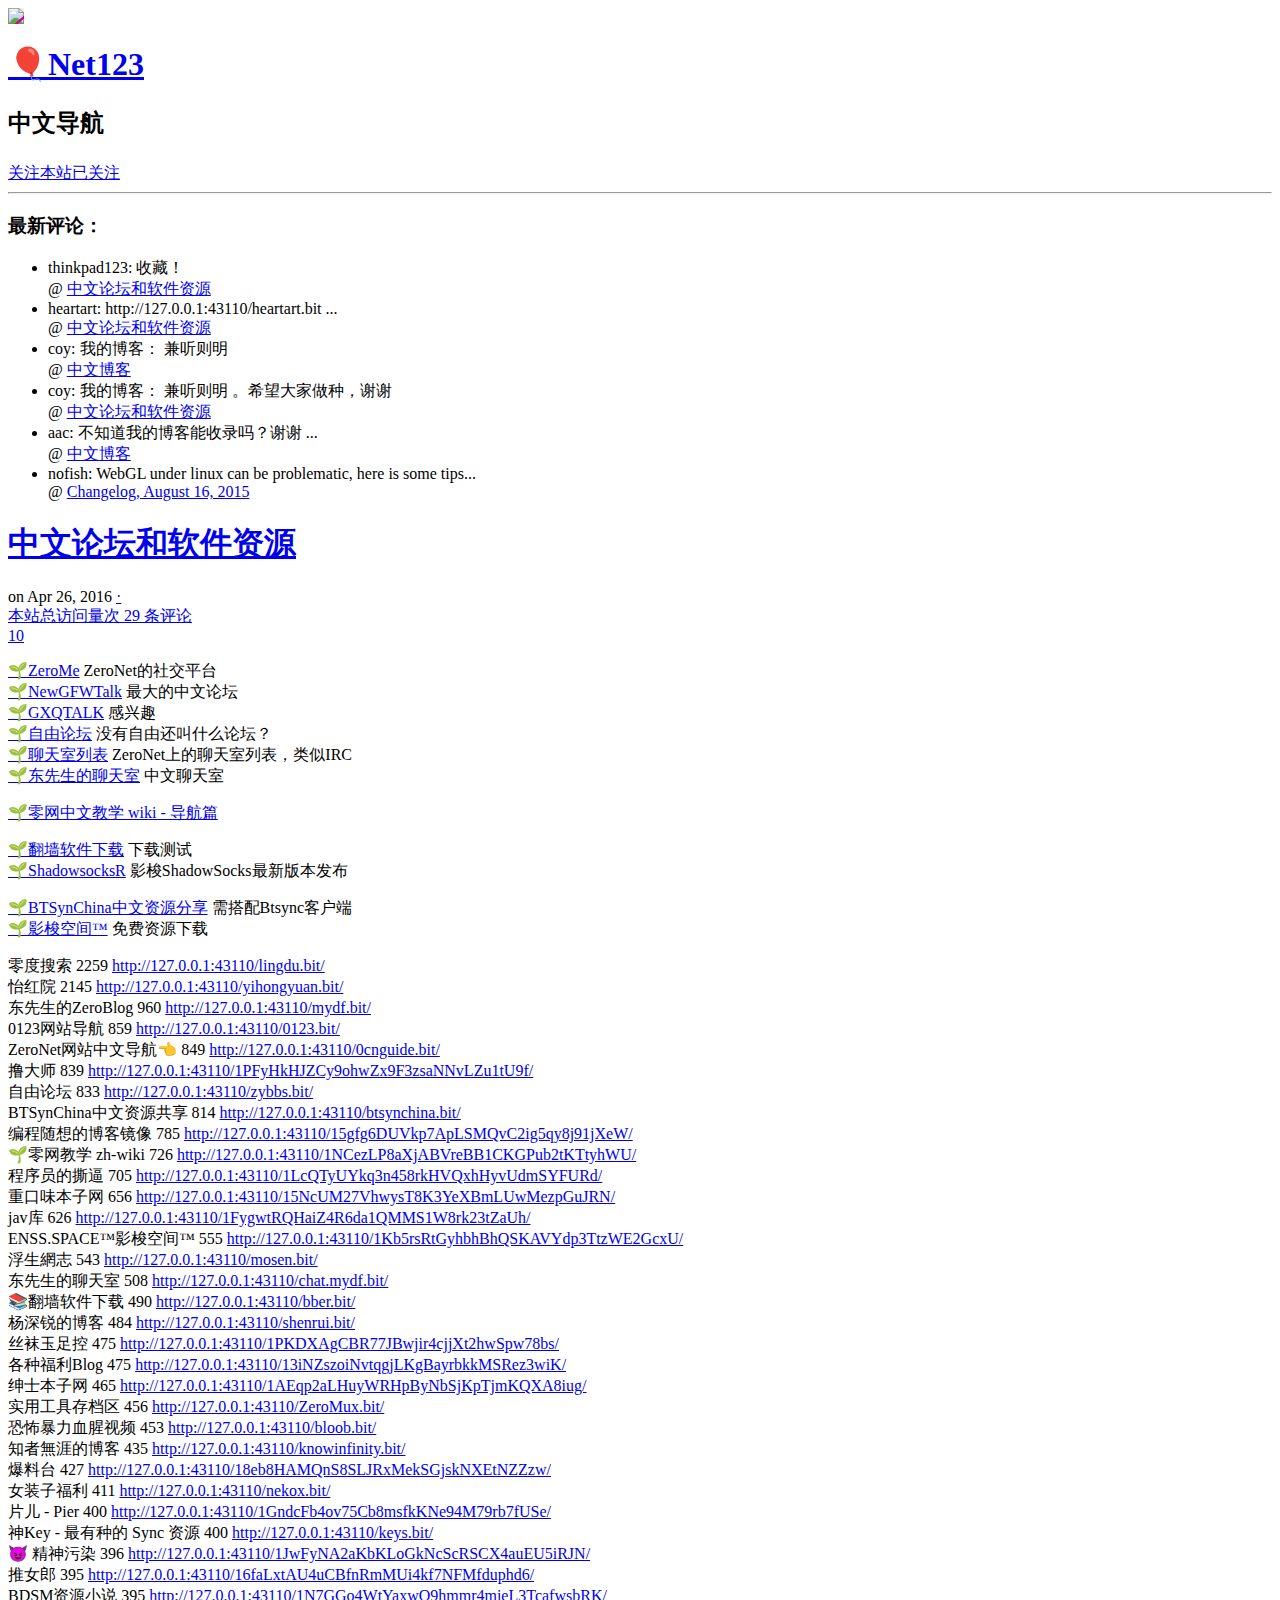
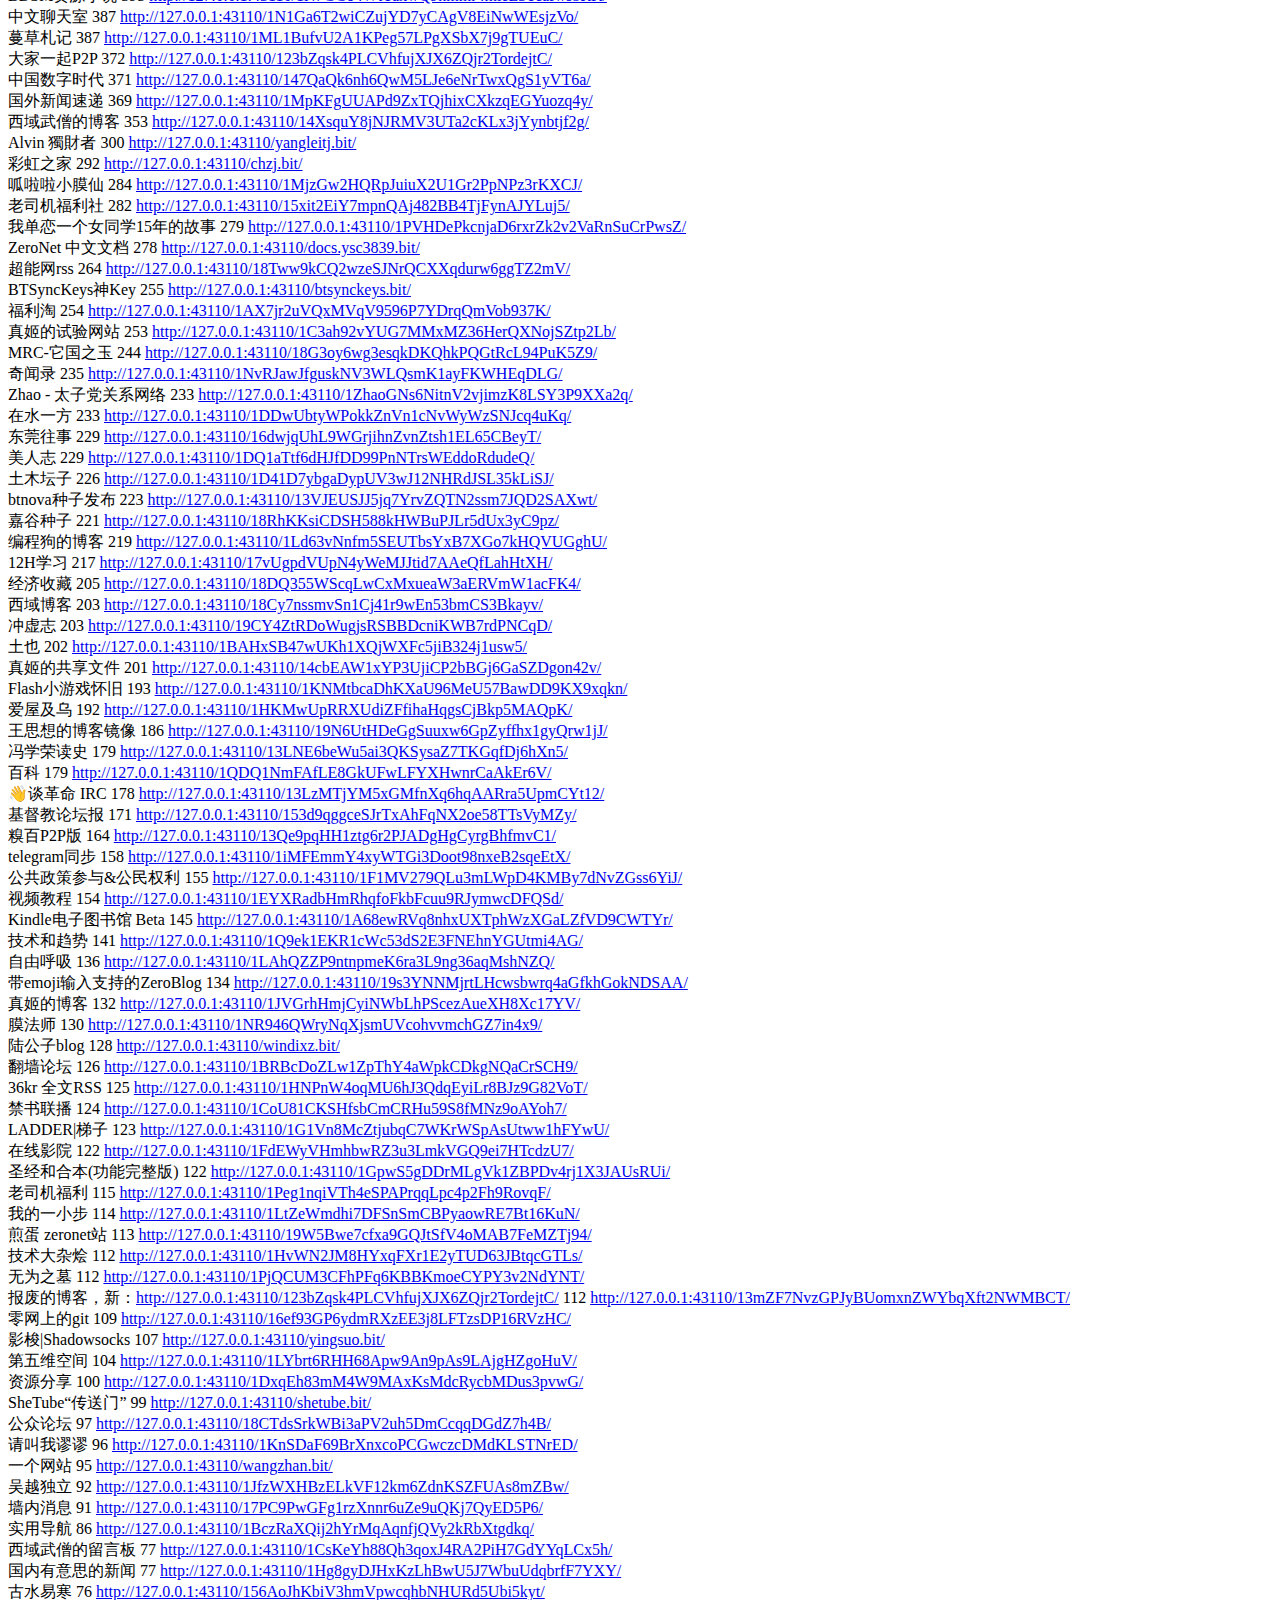
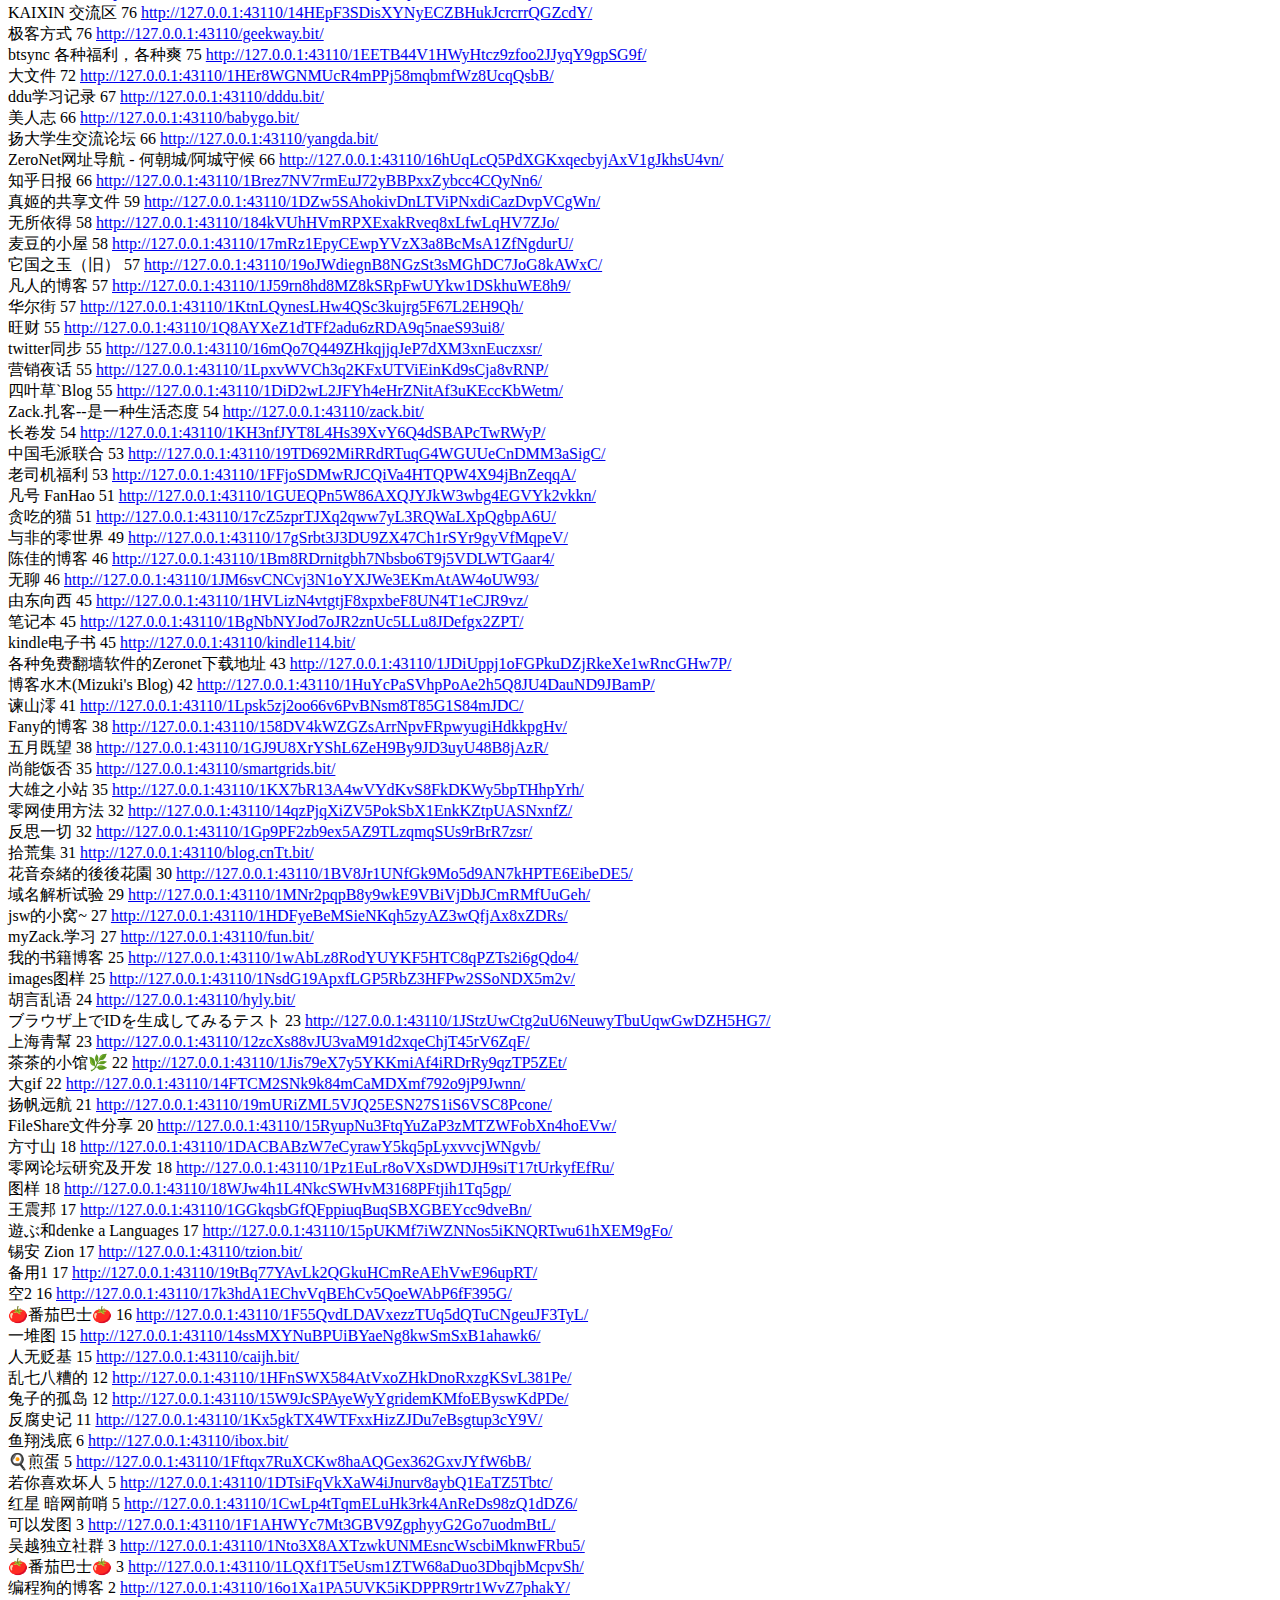
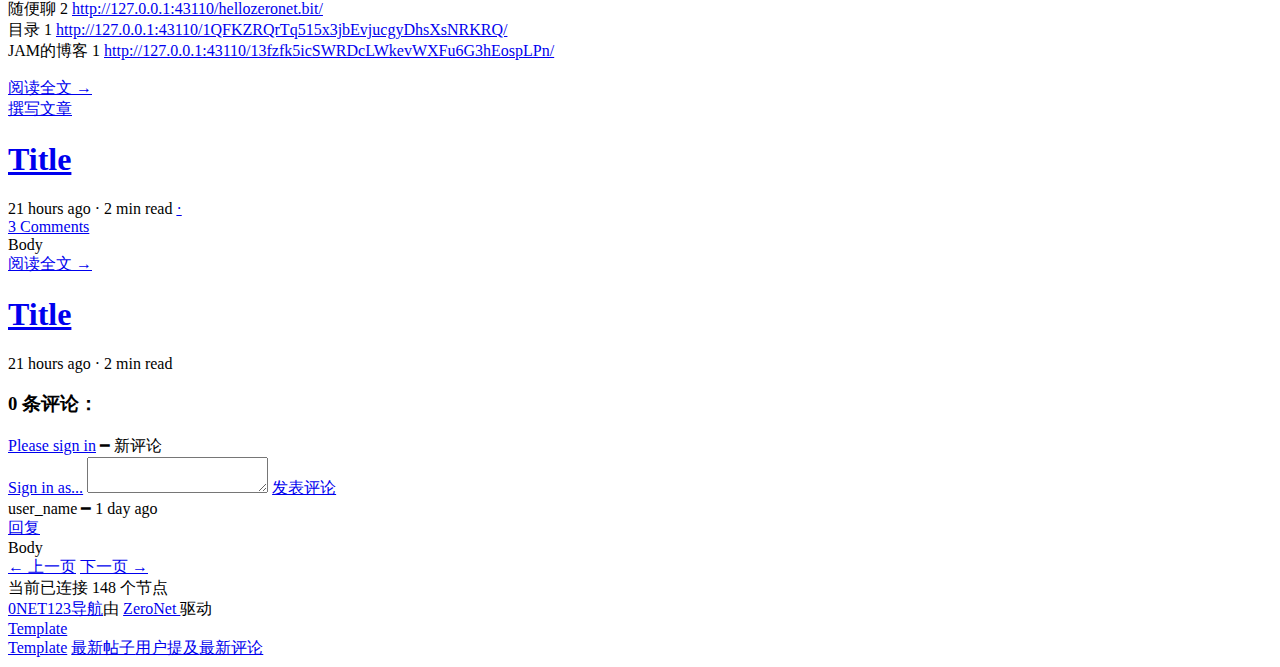
==== index.html @ a06fc895 "Update index.html" ====
<html><head>
 <title>零网导航</title>
 <meta charset="utf-8">
 <meta http-equiv="content-type" content="text/html; charset=utf-8">
 <link rel="stylesheet" href="css/all.css">

 </head>
<body class="page-main loaded">








<!-- left -->
<div class="left" data-object="Site">
 <a href="?Home" class="nolink"><img class="avatar" src="./img/000.jpg"></a>
 <h1><a href="?Home" class="nolink" data-editable="title" data-editable-mode="simple">🎈Net123</a></h1>
 <h2 data-editable="description"><p>中文导航</p>
</h2>
 <a href="#Follow" class="feed-follow" style="display: inline-block;"><span class="text-follow">关注本站</span><span class="text-following">已关注</span><div class="icon-feed"></div></a>
 <hr>



 <div class="links" data-editable="links"><ul>

</ul>
</div>

 <!-- Last comments -->
 <div class="lastcomments" style="display: block;">
  <h3>最新评论：</h3>
  <ul><li class="lastcomment" id="lastcomment_11_1">
    <span class="user_name">thinkpad123:</span>
    <span class="body">   收藏！  </span>
    <div class="details">
     <span class="at">@</span>
     <a class="postlink" href="?Post:2:中文论坛和软件资源#Comments">中文论坛和软件资源</a>
    </div>
   </li><li class="lastcomment" id="lastcomment_8_1">
    <span class="user_name">heartart:</span>
    <span class="body">  http://127.0.0.1:43110/heartart.bit   ...</span>
    <div class="details">
     <span class="at">@</span>
     <a class="postlink" href="?Post:2:中文论坛和软件资源#Comments">中文论坛和软件资源</a>
    </div>
   </li><li class="lastcomment" id="lastcomment_10_2">
    <span class="user_name">coy:</span>
    <span class="body"> 我的博客： 兼听则明   </span>
    <div class="details">
     <span class="at">@</span>
     <a class="postlink" href="?Post:1:中文博客#Comments">中文博客</a>
    </div>
   </li><li class="lastcomment" id="lastcomment_10_1">
    <span class="user_name">coy:</span>
    <span class="body"> 我的博客： 兼听则明 。希望大家做种，谢谢  </span>
    <div class="details">
     <span class="at">@</span>
     <a class="postlink" href="?Post:2:中文论坛和软件资源#Comments">中文论坛和软件资源</a>
    </div>
   </li><li class="lastcomment" id="lastcomment_137_2">
    <span class="user_name">aac:</span>
    <span class="body"> 不知道我的博客能收录吗？谢谢 ...</span>
    <div class="details">
     <span class="at">@</span>
     <a class="postlink" href="?Post:1:中文博客#Comments">中文博客</a>
    </div>
   </li>
   <li class="lastcomment template">
    <span class="user_name">nofish:</span>
    <span class="body">WebGL under linux can be problematic, here is some tips...</span>
    <div class="details">
     <span class="at">@</span>
     <a class="postlink" href="#">Changelog, August 16, 2015</a>
    </div>
   </li>
  </ul>
 </div>
 <!-- EOF Last comments -->



</div>
<!-- EOF left -->


<!-- right -->
<div class="right">


 <!-- Post listing -->
 <div class="posts"><div class="post" data-object="Post:23" data-deletable="True" id="post_2">
   <h1 class="title"><a href="?Post:2:中文论坛和软件资源" data-editable="title" data-editable-mode="simple" class="editable">中文论坛和软件资源</a></h1>
   <div class="details">
    <span class="published" data-editable="date_published" data-editable-mode="timestamp">on Apr 26, 2016</span>
    <a href="?Post:2:中文论坛和软件资源#Comments" class="comments-num" style="display: inline;">· <div class="icon-comment"></div> <span id="busuanzi_container_site_pv">
    本站总访问量<span id="busuanzi_value_site_pv"></span>次
</span> <span class="num"> 29 条评论</span></a>
    <a href="#Like" class="like" title="Like this post" id="post_like_2"><div class="icon-heart"></div><div class="icon-heart icon-heart-anim"></div> <span class="num">10</span></a>
    <!--<a class="score" href="#Upvote">
     <span class="score-inactive"> <span class="icon-up">^</span><span class="score-num">0</span> </span>
     <span class="score-active"> <span class="icon-up">^</span><span class="score-num">1</span> </span>
    </a>-->
   </div>
   <div class="body" data-editable="body">
   <p>
   <a href="/Me.ZeroNetwork.bit/">🌱ZeroMe</a>  ZeroNet的社交平台<br>
   <a href="/NewGFWTalk.bit/">🌱NewGFWTalk</a>    最大的中文论坛<br>
    
   <a href="/1NzWeweqJ32aRVdM5UzFnYCszuvG5xV3vS/">🌱GXQTALK</a>    感兴趣<br>
   <a href="/zybbs.bit/">🌱自由论坛</a>   没有自由还叫什么论坛？<br>
   
   
   <a href="/ZeroChatrooms.bit/">🌱聊天室列表</a>  ZeroNet上的聊天室列表，类似IRC<br><a href="/chat.mydf.bit/">🌱东先生的聊天室</a>   中文聊天室</p>
<p><a href="/1NCezLP8aXjABVreBB1CKGPub2tKTtyhWU/?Page:map5">🌱零网中文教学 wiki - 导航篇</a></p>
<p><a href="/bber.bit/">🌱翻墙软件下载</a>    下载测试<br><a href="/shadowsocksr.bit/">🌱ShadowsocksR</a>  影梭ShadowSocks最新版本发布 </p>
<p><a href="/btsynchina.bit/">🌱BTSynChina中文资源分享</a>  需搭配Btsync客户端<br><a href="/1Kb5rsRtGyhbhBhQSKAVYdp3TtzWE2GcxU/">🌱影梭空间™</a>  免费资源下载</p>
<p>
零度搜索 2259 <a href="/lingdu.bit">http://127.0.0.1:43110/lingdu.bit/</a><br>
怡红院 2145 <a href="/yihongyuan.bit/">http://127.0.0.1:43110/yihongyuan.bit/</a><br>
东先生的ZeroBlog 960 <a href="/mydf.bit/">http://127.0.0.1:43110/mydf.bit/</a><br>
0123网站导航 859 <a href="/0123.bit">http://127.0.0.1:43110/0123.bit/</a><br>
ZeroNet网站中文导航👈 849 <a href="/0cnguide.bit/">http://127.0.0.1:43110/0cnguide.bit/</a><br>
撸大师 839 <a href="/1PFyHkHJZCy9ohwZx9F3zsaNNvLZu1tU9f/">http://127.0.0.1:43110/1PFyHkHJZCy9ohwZx9F3zsaNNvLZu1tU9f/</a><br>
自由论坛 833 <a href="/zybbs.bit/">http://127.0.0.1:43110/zybbs.bit/</a><br>
BTSynChina中文资源共享 814 <a href="/btsynchina.bit/">http://127.0.0.1:43110/btsynchina.bit/</a><br>
编程随想的博客镜像 785 <a href="/15gfg6DUVkp7ApLSMQvC2ig5qy8j91jXeW/">http://127.0.0.1:43110/15gfg6DUVkp7ApLSMQvC2ig5qy8j91jXeW/</a><br>
🌱零网教学 zh-wiki 726 <a href="/1NCezLP8aXjABVreBB1CKGPub2tKTtyhWU/">http://127.0.0.1:43110/1NCezLP8aXjABVreBB1CKGPub2tKTtyhWU/</a><br>程序员的撕逼 705 <a href="/1LcQTyUYkq3n458rkHVQxhHyvUdmSYFURd/">http://127.0.0.1:43110/1LcQTyUYkq3n458rkHVQxhHyvUdmSYFURd/</a><br>重口味本子网 656 <a href="/15NcUM27VhwysT8K3YeXBmLUwMezpGuJRN/">http://127.0.0.1:43110/15NcUM27VhwysT8K3YeXBmLUwMezpGuJRN/</a><br>jav库 626 <a href="/1FygwtRQHaiZ4R6da1QMMS1W8rk23tZaUh/">http://127.0.0.1:43110/1FygwtRQHaiZ4R6da1QMMS1W8rk23tZaUh/</a><br>ENSS.SPACE™影梭空间™ 555 <a href="/1Kb5rsRtGyhbhBhQSKAVYdp3TtzWE2GcxU/">http://127.0.0.1:43110/1Kb5rsRtGyhbhBhQSKAVYdp3TtzWE2GcxU/</a><br>浮生網志 543 <a href="/mosen.bit/">http://127.0.0.1:43110/mosen.bit/</a><br>东先生的聊天室 508 <a href="/chat.mydf.bit/">http://127.0.0.1:43110/chat.mydf.bit/</a><br>📚翻墙软件下载 490 <a href="/bber.bit/">http://127.0.0.1:43110/bber.bit/</a><br>杨深锐的博客 484 <a href="/shenrui.bit/">http://127.0.0.1:43110/shenrui.bit/</a><br>丝袜玉足控 475 <a href="/1PKDXAgCBR77JBwjir4cjjXt2hwSpw78bs/">http://127.0.0.1:43110/1PKDXAgCBR77JBwjir4cjjXt2hwSpw78bs/</a><br>各种福利Blog 475 <a href="/13iNZszoiNvtqgjLKgBayrbkkMSRez3wiK/">http://127.0.0.1:43110/13iNZszoiNvtqgjLKgBayrbkkMSRez3wiK/</a><br>绅士本子网 465 <a href="/1AEqp2aLHuyWRHpByNbSjKpTjmKQXA8iug/">http://127.0.0.1:43110/1AEqp2aLHuyWRHpByNbSjKpTjmKQXA8iug/</a><br>实用工具存档区 456 <a href="/ZeroMux.bit/">http://127.0.0.1:43110/ZeroMux.bit/</a><br>恐怖暴力血腥视频 453 <a href="/bloob.bit/">http://127.0.0.1:43110/bloob.bit/</a><br>知者無涯的博客 435 <a href="/knowinfinity.bit/">http://127.0.0.1:43110/knowinfinity.bit/</a><br>爆料台 427 <a href="/18eb8HAMQnS8SLJRxMekSGjskNXEtNZZzw/">http://127.0.0.1:43110/18eb8HAMQnS8SLJRxMekSGjskNXEtNZZzw/</a><br>女装子福利 411 <a href="/nekox.bit/">http://127.0.0.1:43110/nekox.bit/</a><br>片儿 - Pier 400 <a href="/1GndcFb4ov75Cb8msfkKNe94M79rb7fUSe/">http://127.0.0.1:43110/1GndcFb4ov75Cb8msfkKNe94M79rb7fUSe/</a><br>神Key - 最有种的 Sync 资源 400 <a href="/keys.bit/">http://127.0.0.1:43110/keys.bit/</a><br>😈 精神污染 396 <a href="/1JwFyNA2aKbKLoGkNcScRSCX4auEU5iRJN/">http://127.0.0.1:43110/1JwFyNA2aKbKLoGkNcScRSCX4auEU5iRJN/</a><br>推女郎 395 <a href="/16faLxtAU4uCBfnRmMUi4kf7NFMfduphd6/">http://127.0.0.1:43110/16faLxtAU4uCBfnRmMUi4kf7NFMfduphd6/</a><br>BDSM资源小说 395 <a href="/1N7GGo4WtYaxwQ9hmmr4mieL3TcafwsbRK/">http://127.0.0.1:43110/1N7GGo4WtYaxwQ9hmmr4mieL3TcafwsbRK/</a><br>中文聊天室 387 <a href="/1N1Ga6T2wiCZujYD7yCAgV8EiNwWEsjzVo/">http://127.0.0.1:43110/1N1Ga6T2wiCZujYD7yCAgV8EiNwWEsjzVo/</a><br>蔓草札记 387 <a href="/1ML1BufvU2A1KPeg57LPgXSbX7j9gTUEuC/">http://127.0.0.1:43110/1ML1BufvU2A1KPeg57LPgXSbX7j9gTUEuC/</a><br>大家一起P2P 372 <a href="/123bZqsk4PLCVhfujXJX6ZQjr2TordejtC/">http://127.0.0.1:43110/123bZqsk4PLCVhfujXJX6ZQjr2TordejtC/</a><br>中国数字时代 371 <a href="/147QaQk6nh6QwM5LJe6eNrTwxQgS1yVT6a/">http://127.0.0.1:43110/147QaQk6nh6QwM5LJe6eNrTwxQgS1yVT6a/</a><br>国外新闻速递 369 <a href="/1MpKFgUUAPd9ZxTQjhixCXkzqEGYuozq4y/">http://127.0.0.1:43110/1MpKFgUUAPd9ZxTQjhixCXkzqEGYuozq4y/</a><br>西域武僧的博客 353 <a href="/14XsquY8jNJRMV3UTa2cKLx3jYynbtjf2g/">http://127.0.0.1:43110/14XsquY8jNJRMV3UTa2cKLx3jYynbtjf2g/</a><br>Alvin 獨財者 300 <a href="/yangleitj.bit/">http://127.0.0.1:43110/yangleitj.bit/</a><br>彩虹之家 292 <a href="/chzj.bit/">http://127.0.0.1:43110/chzj.bit/</a><br>呱啦啦小膜仙 284 <a href="/1MjzGw2HQRpJuiuX2U1Gr2PpNPz3rKXCJ/">http://127.0.0.1:43110/1MjzGw2HQRpJuiuX2U1Gr2PpNPz3rKXCJ/</a><br>老司机福利社 282 <a href="/15xit2EiY7mpnQAj482BB4TjFynAJYLuj5/">http://127.0.0.1:43110/15xit2EiY7mpnQAj482BB4TjFynAJYLuj5/</a><br>我单恋一个女同学15年的故事 279 <a href="/1PVHDePkcnjaD6rxrZk2v2VaRnSuCrPwsZ/">http://127.0.0.1:43110/1PVHDePkcnjaD6rxrZk2v2VaRnSuCrPwsZ/</a><br>ZeroNet 中文文档 278 <a href="/docs.ysc3839.bit/">http://127.0.0.1:43110/docs.ysc3839.bit/</a><br>超能网rss 264 <a href="/18Tww9kCQ2wzeSJNrQCXXqdurw6ggTZ2mV/">http://127.0.0.1:43110/18Tww9kCQ2wzeSJNrQCXXqdurw6ggTZ2mV/</a><br>BTSyncKeys神Key 255 <a href="/btsynckeys.bit/">http://127.0.0.1:43110/btsynckeys.bit/</a><br>福利淘 254 <a href="/1AX7jr2uVQxMVqV9596P7YDrqQmVob937K/">http://127.0.0.1:43110/1AX7jr2uVQxMVqV9596P7YDrqQmVob937K/</a><br>真姬的试验网站 253 <a href="/1C3ah92vYUG7MMxMZ36HerQXNojSZtp2Lb/">http://127.0.0.1:43110/1C3ah92vYUG7MMxMZ36HerQXNojSZtp2Lb/</a><br>MRC-它国之玉 244 <a href="/18G3oy6wg3esqkDKQhkPQGtRcL94PuK5Z9/">http://127.0.0.1:43110/18G3oy6wg3esqkDKQhkPQGtRcL94PuK5Z9/</a><br>奇闻录 235 <a href="/1NvRJawJfguskNV3WLQsmK1ayFKWHEqDLG/">http://127.0.0.1:43110/1NvRJawJfguskNV3WLQsmK1ayFKWHEqDLG/</a><br>Zhao - 太子党关系网络 233 <a href="/1ZhaoGNs6NitnV2vjimzK8LSY3P9XXa2q/">http://127.0.0.1:43110/1ZhaoGNs6NitnV2vjimzK8LSY3P9XXa2q/</a><br>在水一方 233 <a href="/1DDwUbtyWPokkZnVn1cNvWyWzSNJcq4uKq/">http://127.0.0.1:43110/1DDwUbtyWPokkZnVn1cNvWyWzSNJcq4uKq/</a><br>东莞往事 229 <a href="/16dwjqUhL9WGrjihnZvnZtsh1EL65CBeyT/">http://127.0.0.1:43110/16dwjqUhL9WGrjihnZvnZtsh1EL65CBeyT/</a><br>美人志 229 <a href="/1DQ1aTtf6dHJfDD99PnNTrsWEddoRdudeQ/">http://127.0.0.1:43110/1DQ1aTtf6dHJfDD99PnNTrsWEddoRdudeQ/</a><br>土木坛子 226 <a href="/1D41D7ybgaDypUV3wJ12NHRdJSL35kLiSJ/">http://127.0.0.1:43110/1D41D7ybgaDypUV3wJ12NHRdJSL35kLiSJ/</a><br>btnova种子发布 223 <a href="/13VJEUSJJ5jq7YrvZQTN2ssm7JQD2SAXwt/">http://127.0.0.1:43110/13VJEUSJJ5jq7YrvZQTN2ssm7JQD2SAXwt/</a><br>嘉谷种子 221 <a href="/18RhKKsiCDSH588kHWBuPJLr5dUx3yC9pz/">http://127.0.0.1:43110/18RhKKsiCDSH588kHWBuPJLr5dUx3yC9pz/</a><br>编程狗的博客 219 <a href="/1Ld63vNnfm5SEUTbsYxB7XGo7kHQVUGghU/">http://127.0.0.1:43110/1Ld63vNnfm5SEUTbsYxB7XGo7kHQVUGghU/</a><br>12H学习 217 <a href="/17vUgpdVUpN4yWeMJJtid7AAeQfLahHtXH/">http://127.0.0.1:43110/17vUgpdVUpN4yWeMJJtid7AAeQfLahHtXH/</a><br>经济收藏 205 <a href="/18DQ355WScqLwCxMxueaW3aERVmW1acFK4/">http://127.0.0.1:43110/18DQ355WScqLwCxMxueaW3aERVmW1acFK4/</a><br>西域博客 203 <a href="/18Cy7nssmvSn1Cj41r9wEn53bmCS3Bkayv/">http://127.0.0.1:43110/18Cy7nssmvSn1Cj41r9wEn53bmCS3Bkayv/</a><br>冲虚志 203 <a href="/19CY4ZtRDoWugjsRSBBDcniKWB7rdPNCqD/">http://127.0.0.1:43110/19CY4ZtRDoWugjsRSBBDcniKWB7rdPNCqD/</a><br>土也 202 <a href="/1BAHxSB47wUKh1XQjWXFc5jiB324j1usw5/">http://127.0.0.1:43110/1BAHxSB47wUKh1XQjWXFc5jiB324j1usw5/</a><br>真姬的共享文件 201 <a href="/14cbEAW1xYP3UjiCP2bBGj6GaSZDgon42v/">http://127.0.0.1:43110/14cbEAW1xYP3UjiCP2bBGj6GaSZDgon42v/</a><br>Flash小游戏怀旧 193 <a href="/1KNMtbcaDhKXaU96MeU57BawDD9KX9xqkn/">http://127.0.0.1:43110/1KNMtbcaDhKXaU96MeU57BawDD9KX9xqkn/</a><br>爱屋及乌 192 <a href="/1HKMwUpRRXUdiZFfihaHqgsCjBkp5MAQpK/">http://127.0.0.1:43110/1HKMwUpRRXUdiZFfihaHqgsCjBkp5MAQpK/</a><br>王思想的博客镜像 186 <a href="/19N6UtHDeGgSuuxw6GpZyffhx1gyQrw1jJ/">http://127.0.0.1:43110/19N6UtHDeGgSuuxw6GpZyffhx1gyQrw1jJ/</a><br>冯学荣读史 179 <a href="/13LNE6beWu5ai3QKSysaZ7TKGqfDj6hXn5/">http://127.0.0.1:43110/13LNE6beWu5ai3QKSysaZ7TKGqfDj6hXn5/</a><br>百科 179 <a href="/1QDQ1NmFAfLE8GkUFwLFYXHwnrCaAkEr6V/">http://127.0.0.1:43110/1QDQ1NmFAfLE8GkUFwLFYXHwnrCaAkEr6V/</a><br>👋谈革命 IRC 178 <a href="/13LzMTjYM5xGMfnXq6hqAARra5UpmCYt12/">http://127.0.0.1:43110/13LzMTjYM5xGMfnXq6hqAARra5UpmCYt12/</a><br>基督教论坛报 171 <a href="/153d9qggceSJrTxAhFqNX2oe58TTsVyMZy/">http://127.0.0.1:43110/153d9qggceSJrTxAhFqNX2oe58TTsVyMZy/</a><br>糗百P2P版 164 <a href="/13Qe9pqHH1ztg6r2PJADgHgCyrgBhfmvC1/">http://127.0.0.1:43110/13Qe9pqHH1ztg6r2PJADgHgCyrgBhfmvC1/</a><br>telegram同步 158 <a href="/1iMFEmmY4xyWTGi3Doot98nxeB2sqeEtX/">http://127.0.0.1:43110/1iMFEmmY4xyWTGi3Doot98nxeB2sqeEtX/</a><br>公共政策参与&amp;公民权利 155 <a href="/1F1MV279QLu3mLWpD4KMBy7dNvZGss6YiJ/">http://127.0.0.1:43110/1F1MV279QLu3mLWpD4KMBy7dNvZGss6YiJ/</a><br>视频教程 154 <a href="/1EYXRadbHmRhqfoFkbFcuu9RJymwcDFQSd/">http://127.0.0.1:43110/1EYXRadbHmRhqfoFkbFcuu9RJymwcDFQSd/</a><br>Kindle电子图书馆 Beta 145 <a href="/1A68ewRVq8nhxUXTphWzXGaLZfVD9CWTYr/">http://127.0.0.1:43110/1A68ewRVq8nhxUXTphWzXGaLZfVD9CWTYr/</a><br>技术和趋势 141 <a href="/1Q9ek1EKR1cWc53dS2E3FNEhnYGUtmi4AG/">http://127.0.0.1:43110/1Q9ek1EKR1cWc53dS2E3FNEhnYGUtmi4AG/</a><br>自由呼吸 136 <a href="/1LAhQZZP9ntnpmeK6ra3L9ng36aqMshNZQ/">http://127.0.0.1:43110/1LAhQZZP9ntnpmeK6ra3L9ng36aqMshNZQ/</a><br>带emoji输入支持的ZeroBlog 134 <a href="/19s3YNNMjrtLHcwsbwrq4aGfkhGokNDSAA/">http://127.0.0.1:43110/19s3YNNMjrtLHcwsbwrq4aGfkhGokNDSAA/</a><br>真姬的博客 132 <a href="/1JVGrhHmjCyiNWbLhPScezAueXH8Xc17YV/">http://127.0.0.1:43110/1JVGrhHmjCyiNWbLhPScezAueXH8Xc17YV/</a><br>膜法师 130 <a href="/1NR946QWryNqXjsmUVcohvvmchGZ7in4x9/">http://127.0.0.1:43110/1NR946QWryNqXjsmUVcohvvmchGZ7in4x9/</a><br>陆公子blog 128 <a href="/windixz.bit/">http://127.0.0.1:43110/windixz.bit/</a><br>翻墙论坛 126 <a href="/1BRBcDoZLw1ZpThY4aWpkCDkgNQaCrSCH9/">http://127.0.0.1:43110/1BRBcDoZLw1ZpThY4aWpkCDkgNQaCrSCH9/</a><br>36kr  全文RSS 125 <a href="/1HNPnW4oqMU6hJ3QdqEyiLr8BJz9G82VoT/">http://127.0.0.1:43110/1HNPnW4oqMU6hJ3QdqEyiLr8BJz9G82VoT/</a><br>禁书联播 124 <a href="/1CoU81CKSHfsbCmCRHu59S8fMNz9oAYoh7/">http://127.0.0.1:43110/1CoU81CKSHfsbCmCRHu59S8fMNz9oAYoh7/</a><br>LADDER|梯子 123 <a href="/1G1Vn8McZtjubqC7WKrWSpAsUtww1hFYwU/">http://127.0.0.1:43110/1G1Vn8McZtjubqC7WKrWSpAsUtww1hFYwU/</a><br>在线影院 122 <a href="/1FdEWyVHmhbwRZ3u3LmkVGQ9ei7HTcdzU7/">http://127.0.0.1:43110/1FdEWyVHmhbwRZ3u3LmkVGQ9ei7HTcdzU7/</a><br>圣经和合本(功能完整版) 122 <a href="/1GpwS5gDDrMLgVk1ZBPDv4rj1X3JAUsRUi/">http://127.0.0.1:43110/1GpwS5gDDrMLgVk1ZBPDv4rj1X3JAUsRUi/</a><br>老司机福利 115 <a href="/1Peg1nqiVTh4eSPAPrqqLpc4p2Fh9RovqF/">http://127.0.0.1:43110/1Peg1nqiVTh4eSPAPrqqLpc4p2Fh9RovqF/</a><br>我的一小步 114 <a href="/1LtZeWmdhi7DFSnSmCBPyaowRE7Bt16KuN/">http://127.0.0.1:43110/1LtZeWmdhi7DFSnSmCBPyaowRE7Bt16KuN/</a><br>煎蛋 zeronet站 113 <a href="/19W5Bwe7cfxa9GQJtSfV4oMAB7FeMZTj94/">http://127.0.0.1:43110/19W5Bwe7cfxa9GQJtSfV4oMAB7FeMZTj94/</a><br>技术大杂烩 112 <a href="/1HvWN2JM8HYxqFXr1E2yTUD63JBtqcGTLs/">http://127.0.0.1:43110/1HvWN2JM8HYxqFXr1E2yTUD63JBtqcGTLs/</a><br>无为之墓 112 <a href="/1PjQCUM3CFhPFq6KBBKmoeCYPY3v2NdYNT/">http://127.0.0.1:43110/1PjQCUM3CFhPFq6KBBKmoeCYPY3v2NdYNT/</a><br>报废的博客，新：<a href="/123bZqsk4PLCVhfujXJX6ZQjr2TordejtC/">http://127.0.0.1:43110/123bZqsk4PLCVhfujXJX6ZQjr2TordejtC/</a> 112 <a href="/13mZF7NvzGPJyBUomxnZWYbqXft2NWMBCT/">http://127.0.0.1:43110/13mZF7NvzGPJyBUomxnZWYbqXft2NWMBCT/</a><br>零网上的git 109 <a href="/16ef93GP6ydmRXzEE3j8LFTzsDP16RVzHC/">http://127.0.0.1:43110/16ef93GP6ydmRXzEE3j8LFTzsDP16RVzHC/</a><br>影梭|Shadowsocks 107 <a href="/yingsuo.bit/">http://127.0.0.1:43110/yingsuo.bit/</a><br>第五维空间 104 <a href="/1LYbrt6RHH68Apw9An9pAs9LAjgHZgoHuV/">http://127.0.0.1:43110/1LYbrt6RHH68Apw9An9pAs9LAjgHZgoHuV/</a><br>资源分享 100 <a href="/1DxqEh83mM4W9MAxKsMdcRycbMDus3pvwG/">http://127.0.0.1:43110/1DxqEh83mM4W9MAxKsMdcRycbMDus3pvwG/</a><br>SheTube“传送门” 99 <a href="/shetube.bit/">http://127.0.0.1:43110/shetube.bit/</a><br>公众论坛 97 <a href="/18CTdsSrkWBi3aPV2uh5DmCcqqDGdZ7h4B/">http://127.0.0.1:43110/18CTdsSrkWBi3aPV2uh5DmCcqqDGdZ7h4B/</a><br>请叫我谬谬 96 <a href="/1KnSDaF69BrXnxcoPCGwczcDMdKLSTNrED/">http://127.0.0.1:43110/1KnSDaF69BrXnxcoPCGwczcDMdKLSTNrED/</a><br>一个网站 95 <a href="/wangzhan.bit/">http://127.0.0.1:43110/wangzhan.bit/</a><br>吴越独立 92 <a href="/1JfzWXHBzELkVF12km6ZdnKSZFUAs8mZBw/">http://127.0.0.1:43110/1JfzWXHBzELkVF12km6ZdnKSZFUAs8mZBw/</a><br>墙内消息 91 <a href="/17PC9PwGFg1rzXnnr6uZe9uQKj7QyED5P6/">http://127.0.0.1:43110/17PC9PwGFg1rzXnnr6uZe9uQKj7QyED5P6/</a><br>实用导航 86 <a href="/1BczRaXQij2hYrMqAqnfjQVy2kRbXtgdkq/">http://127.0.0.1:43110/1BczRaXQij2hYrMqAqnfjQVy2kRbXtgdkq/</a><br>西域武僧的留言板 77 <a href="/1CsKeYh88Qh3qoxJ4RA2PiH7GdYYqLCx5h/">http://127.0.0.1:43110/1CsKeYh88Qh3qoxJ4RA2PiH7GdYYqLCx5h/</a><br>国内有意思的新闻 77 <a href="/1Hg8gyDJHxKzLhBwU5J7WbuUdqbrfF7YXY/">http://127.0.0.1:43110/1Hg8gyDJHxKzLhBwU5J7WbuUdqbrfF7YXY/</a><br>古水易寒 76 <a href="/156AoJhKbiV3hmVpwcqhbNHURd5Ubi5kyt/">http://127.0.0.1:43110/156AoJhKbiV3hmVpwcqhbNHURd5Ubi5kyt/</a><br>KAIXIN 交流区 76 <a href="/14HEpF3SDisXYNyECZBHukJcrcrrQGZcdY/">http://127.0.0.1:43110/14HEpF3SDisXYNyECZBHukJcrcrrQGZcdY/</a><br>极客方式 76 <a href="/geekway.bit/">http://127.0.0.1:43110/geekway.bit/</a><br>btsync 各种福利，各种爽 75 <a href="/1EETB44V1HWyHtcz9zfoo2JJyqY9gpSG9f/">http://127.0.0.1:43110/1EETB44V1HWyHtcz9zfoo2JJyqY9gpSG9f/</a><br>大文件 72 <a href="/1HEr8WGNMUcR4mPPj58mqbmfWz8UcqQsbB/">http://127.0.0.1:43110/1HEr8WGNMUcR4mPPj58mqbmfWz8UcqQsbB/</a><br>ddu学习记录 67 <a href="/dddu.bit/">http://127.0.0.1:43110/dddu.bit/</a><br>美人志 66 <a href="/babygo.bit/">http://127.0.0.1:43110/babygo.bit/</a><br>扬大学生交流论坛 66 <a href="/yangda.bit/">http://127.0.0.1:43110/yangda.bit/</a><br>ZeroNet网址导航 - 何朝城/阿城守候 66 <a href="/16hUqLcQ5PdXGKxqecbyjAxV1gJkhsU4vn/">http://127.0.0.1:43110/16hUqLcQ5PdXGKxqecbyjAxV1gJkhsU4vn/</a><br>知乎日报 66 <a href="/1Brez7NV7rmEuJ72yBBPxxZybcc4CQyNn6/">http://127.0.0.1:43110/1Brez7NV7rmEuJ72yBBPxxZybcc4CQyNn6/</a><br>真姬的共享文件 59 <a href="/1DZw5SAhokivDnLTViPNxdiCazDvpVCgWn/">http://127.0.0.1:43110/1DZw5SAhokivDnLTViPNxdiCazDvpVCgWn/</a><br>无所依得 58 <a href="/184kVUhHVmRPXExakRveq8xLfwLqHV7ZJo/">http://127.0.0.1:43110/184kVUhHVmRPXExakRveq8xLfwLqHV7ZJo/</a><br>麦豆的小屋 58 <a href="/17mRz1EpyCEwpYVzX3a8BcMsA1ZfNgdurU/">http://127.0.0.1:43110/17mRz1EpyCEwpYVzX3a8BcMsA1ZfNgdurU/</a><br>它国之玉（旧） 57 <a href="/19oJWdiegnB8NGzSt3sMGhDC7JoG8kAWxC/">http://127.0.0.1:43110/19oJWdiegnB8NGzSt3sMGhDC7JoG8kAWxC/</a><br>凡人的博客 57 <a href="/1J59rn8hd8MZ8kSRpFwUYkw1DSkhuWE8h9/">http://127.0.0.1:43110/1J59rn8hd8MZ8kSRpFwUYkw1DSkhuWE8h9/</a><br>华尔街 57 <a href="/1KtnLQynesLHw4QSc3kujrg5F67L2EH9Qh/">http://127.0.0.1:43110/1KtnLQynesLHw4QSc3kujrg5F67L2EH9Qh/</a><br>旺财 55 <a href="/1Q8AYXeZ1dTFf2adu6zRDA9q5naeS93ui8/">http://127.0.0.1:43110/1Q8AYXeZ1dTFf2adu6zRDA9q5naeS93ui8/</a><br>twitter同步 55 <a href="/16mQo7Q449ZHkqjjqJeP7dXM3xnEuczxsr/">http://127.0.0.1:43110/16mQo7Q449ZHkqjjqJeP7dXM3xnEuczxsr/</a><br>营销夜话 55 <a href="/1LpxvWVCh3q2KFxUTViEinKd9sCja8vRNP/">http://127.0.0.1:43110/1LpxvWVCh3q2KFxUTViEinKd9sCja8vRNP/</a><br>四叶草`Blog 55 <a href="/1DiD2wL2JFYh4eHrZNitAf3uKEccKbWetm/">http://127.0.0.1:43110/1DiD2wL2JFYh4eHrZNitAf3uKEccKbWetm/</a><br>Zack.扎客--是一种生活态度 54 <a href="/zack.bit/">http://127.0.0.1:43110/zack.bit/</a><br>长卷发 54 <a href="/1KH3nfJYT8L4Hs39XvY6Q4dSBAPcTwRWyP/">http://127.0.0.1:43110/1KH3nfJYT8L4Hs39XvY6Q4dSBAPcTwRWyP/</a><br>中国毛派联合 53 <a href="/19TD692MiRRdRTuqG4WGUUeCnDMM3aSigC/">http://127.0.0.1:43110/19TD692MiRRdRTuqG4WGUUeCnDMM3aSigC/</a><br>老司机福利 53 <a href="/1FFjoSDMwRJCQiVa4HTQPW4X94jBnZeqqA/">http://127.0.0.1:43110/1FFjoSDMwRJCQiVa4HTQPW4X94jBnZeqqA/</a><br>凡号 FanHao 51 <a href="/1GUEQPn5W86AXQJYJkW3wbg4EGVYk2vkkn/">http://127.0.0.1:43110/1GUEQPn5W86AXQJYJkW3wbg4EGVYk2vkkn/</a><br>贪吃的猫 51 <a href="/17cZ5zprTJXq2qww7yL3RQWaLXpQgbpA6U/">http://127.0.0.1:43110/17cZ5zprTJXq2qww7yL3RQWaLXpQgbpA6U/</a><br>与非的零世界 49 <a href="/17gSrbt3J3DU9ZX47Ch1rSYr9gyVfMqpeV/">http://127.0.0.1:43110/17gSrbt3J3DU9ZX47Ch1rSYr9gyVfMqpeV/</a><br>陈佳的博客 46 <a href="/1Bm8RDrnitgbh7Nbsbo6T9j5VDLWTGaar4/">http://127.0.0.1:43110/1Bm8RDrnitgbh7Nbsbo6T9j5VDLWTGaar4/</a><br>无聊 46 <a href="/1JM6svCNCvj3N1oYXJWe3EKmAtAW4oUW93/">http://127.0.0.1:43110/1JM6svCNCvj3N1oYXJWe3EKmAtAW4oUW93/</a><br>由东向西 45 <a href="/1HVLizN4vtgtjF8xpxbeF8UN4T1eCJR9vz/">http://127.0.0.1:43110/1HVLizN4vtgtjF8xpxbeF8UN4T1eCJR9vz/</a><br>笔记本 45 <a href="/1BgNbNYJod7oJR2znUc5LLu8JDefgx2ZPT/">http://127.0.0.1:43110/1BgNbNYJod7oJR2znUc5LLu8JDefgx2ZPT/</a><br>kindle电子书 45 <a href="/kindle114.bit/">http://127.0.0.1:43110/kindle114.bit/</a><br>各种免费翻墙软件的Zeronet下载地址 43 <a href="/1JDiUppj1oFGPkuDZjRkeXe1wRncGHw7P/">http://127.0.0.1:43110/1JDiUppj1oFGPkuDZjRkeXe1wRncGHw7P/</a><br>博客水木(Mizuki's Blog) 42 <a href="/1HuYcPaSVhpPoAe2h5Q8JU4DauND9JBamP/">http://127.0.0.1:43110/1HuYcPaSVhpPoAe2h5Q8JU4DauND9JBamP/</a><br>谏山澪 41 <a href="/1Lpsk5zj2oo66v6PvBNsm8T85G1S84mJDC/">http://127.0.0.1:43110/1Lpsk5zj2oo66v6PvBNsm8T85G1S84mJDC/</a><br>Fany的博客 38 <a href="/158DV4kWZGZsArrNpvFRpwyugiHdkkpgHv/">http://127.0.0.1:43110/158DV4kWZGZsArrNpvFRpwyugiHdkkpgHv/</a><br>五月既望 38 <a href="/1GJ9U8XrYShL6ZeH9By9JD3uyU48B8jAzR/">http://127.0.0.1:43110/1GJ9U8XrYShL6ZeH9By9JD3uyU48B8jAzR/</a><br>尚能饭否 35 <a href="/smartgrids.bit/">http://127.0.0.1:43110/smartgrids.bit/</a><br>大雄之小站 35 <a href="/1KX7bR13A4wVYdKvS8FkDKWy5bpTHhpYrh/">http://127.0.0.1:43110/1KX7bR13A4wVYdKvS8FkDKWy5bpTHhpYrh/</a><br>零网使用方法 32 <a href="/14qzPjqXiZV5PokSbX1EnkKZtpUASNxnfZ/">http://127.0.0.1:43110/14qzPjqXiZV5PokSbX1EnkKZtpUASNxnfZ/</a><br>反思一切 32 <a href="/1Gp9PF2zb9ex5AZ9TLzqmqSUs9rBrR7zsr/">http://127.0.0.1:43110/1Gp9PF2zb9ex5AZ9TLzqmqSUs9rBrR7zsr/</a><br>拾荒集 31 <a href="/blog.cnTt.bit/">http://127.0.0.1:43110/blog.cnTt.bit/</a><br>花音奈緒的後後花園 30 <a href="/1BV8Jr1UNfGk9Mo5d9AN7kHPTE6EibeDE5/">http://127.0.0.1:43110/1BV8Jr1UNfGk9Mo5d9AN7kHPTE6EibeDE5/</a><br>域名解析试验 29 <a href="/1MNr2pqpB8y9wkE9VBiVjDbJCmRMfUuGeh/">http://127.0.0.1:43110/1MNr2pqpB8y9wkE9VBiVjDbJCmRMfUuGeh/</a><br>jsw的小窝~ 27 <a href="/1HDFyeBeMSieNKqh5zyAZ3wQfjAx8xZDRs/">http://127.0.0.1:43110/1HDFyeBeMSieNKqh5zyAZ3wQfjAx8xZDRs/</a><br>myZack.学习 27 <a href="/fun.bit/">http://127.0.0.1:43110/fun.bit/</a><br>我的书籍博客 25 <a href="/1wAbLz8RodYUYKF5HTC8qPZTs2i6gQdo4/">http://127.0.0.1:43110/1wAbLz8RodYUYKF5HTC8qPZTs2i6gQdo4/</a><br>images图样 25 <a href="/1NsdG19ApxfLGP5RbZ3HFPw2SSoNDX5m2v/">http://127.0.0.1:43110/1NsdG19ApxfLGP5RbZ3HFPw2SSoNDX5m2v/</a><br>胡言乱语 24 <a href="/hyly.bit/">http://127.0.0.1:43110/hyly.bit/</a><br>ブラウザ上でIDを生成してみるテスト 23 <a href="/1JStzUwCtg2uU6NeuwyTbuUqwGwDZH5HG7/">http://127.0.0.1:43110/1JStzUwCtg2uU6NeuwyTbuUqwGwDZH5HG7/</a><br>上海青幫 23 <a href="/12zcXs88vJU3vaM91d2xqeChjT45rV6ZqF/">http://127.0.0.1:43110/12zcXs88vJU3vaM91d2xqeChjT45rV6ZqF/</a><br>茶茶的小馆🌿 22 <a href="/1Jis79eX7y5YKKmiAf4iRDrRy9qzTP5ZEt/">http://127.0.0.1:43110/1Jis79eX7y5YKKmiAf4iRDrRy9qzTP5ZEt/</a><br>大gif 22 <a href="/14FTCM2SNk9k84mCaMDXmf792o9jP9Jwnn/">http://127.0.0.1:43110/14FTCM2SNk9k84mCaMDXmf792o9jP9Jwnn/</a><br>扬帆远航 21 <a href="/19mURiZML5VJQ25ESN27S1iS6VSC8Pcone/">http://127.0.0.1:43110/19mURiZML5VJQ25ESN27S1iS6VSC8Pcone/</a><br>FileShare文件分享 20 <a href="/15RyupNu3FtqYuZaP3zMTZWFobXn4hoEVw/">http://127.0.0.1:43110/15RyupNu3FtqYuZaP3zMTZWFobXn4hoEVw/</a><br>方寸山 18 <a href="/1DACBABzW7eCyrawY5kq5pLyxvvcjWNgvb/">http://127.0.0.1:43110/1DACBABzW7eCyrawY5kq5pLyxvvcjWNgvb/</a><br>零网论坛研究及开发 18 <a href="/1Pz1EuLr8oVXsDWDJH9siT17tUrkyfEfRu/">http://127.0.0.1:43110/1Pz1EuLr8oVXsDWDJH9siT17tUrkyfEfRu/</a><br>图样 18 <a href="/18WJw4h1L4NkcSWHvM3168PFtjih1Tq5gp/">http://127.0.0.1:43110/18WJw4h1L4NkcSWHvM3168PFtjih1Tq5gp/</a><br>王震邦 17 <a href="/1GGkqsbGfQFppiuqBuqSBXGBEYcc9dveBn/">http://127.0.0.1:43110/1GGkqsbGfQFppiuqBuqSBXGBEYcc9dveBn/</a><br>遊ぶ和denke a Languages 17 <a href="/15pUKMf7iWZNNos5iKNQRTwu61hXEM9gFo/">http://127.0.0.1:43110/15pUKMf7iWZNNos5iKNQRTwu61hXEM9gFo/</a><br>锡安 Zion 17 <a href="/tzion.bit/">http://127.0.0.1:43110/tzion.bit/</a><br>备用1 17 <a href="/19tBq77YAvLk2QGkuHCmReAEhVwE96upRT/">http://127.0.0.1:43110/19tBq77YAvLk2QGkuHCmReAEhVwE96upRT/</a><br>空2 16 <a href="/17k3hdA1EChvVqBEhCv5QoeWAbP6fF395G/">http://127.0.0.1:43110/17k3hdA1EChvVqBEhCv5QoeWAbP6fF395G/</a><br>🍅番茄巴士🍅 16 <a href="/1F55QvdLDAVxezzTUq5dQTuCNgeuJF3TyL/">http://127.0.0.1:43110/1F55QvdLDAVxezzTUq5dQTuCNgeuJF3TyL/</a><br>一堆图 15 <a href="/14ssMXYNuBPUiBYaeNg8kwSmSxB1ahawk6/">http://127.0.0.1:43110/14ssMXYNuBPUiBYaeNg8kwSmSxB1ahawk6/</a><br>人无贬基 15 <a href="/caijh.bit/">http://127.0.0.1:43110/caijh.bit/</a><br>乱七八糟的 12 <a href="/1HFnSWX584AtVxoZHkDnoRxzgKSvL381Pe/">http://127.0.0.1:43110/1HFnSWX584AtVxoZHkDnoRxzgKSvL381Pe/</a><br>兔子的孤岛 12 <a href="/15W9JcSPAyeWyYgridemKMfoEByswKdPDe/">http://127.0.0.1:43110/15W9JcSPAyeWyYgridemKMfoEByswKdPDe/</a><br>反腐史记 11 <a href="/1Kx5gkTX4WTFxxHizZJDu7eBsgtup3cY9V/">http://127.0.0.1:43110/1Kx5gkTX4WTFxxHizZJDu7eBsgtup3cY9V/</a><br>鱼翔浅底 6 <a href="/ibox.bit/">http://127.0.0.1:43110/ibox.bit/</a><br>🍳煎蛋 5 <a href="/1Fftqx7RuXCKw8haAQGex362GxvJYfW6bB/">http://127.0.0.1:43110/1Fftqx7RuXCKw8haAQGex362GxvJYfW6bB/</a><br>若你喜欢坏人 5 <a href="/1DTsiFqVkXaW4iJnurv8aybQ1EaTZ5Tbtc/">http://127.0.0.1:43110/1DTsiFqVkXaW4iJnurv8aybQ1EaTZ5Tbtc/</a><br>红星 暗网前哨 5 <a href="/1CwLp4tTqmELuHk3rk4AnReDs98zQ1dDZ6/">http://127.0.0.1:43110/1CwLp4tTqmELuHk3rk4AnReDs98zQ1dDZ6/</a><br>可以发图 3 <a href="/1F1AHWYc7Mt3GBV9ZgphyyG2Go7uodmBtL/">http://127.0.0.1:43110/1F1AHWYc7Mt3GBV9ZgphyyG2Go7uodmBtL/</a><br>吴越独立社群 3 <a href="/1Nto3X8AXTzwkUNMEsncWscbiMknwFRbu5/">http://127.0.0.1:43110/1Nto3X8AXTzwkUNMEsncWscbiMknwFRbu5/</a><br>🍅番茄巴士🍅 3 <a href="/1LQXf1T5eUsm1ZTW68aDuo3DbqjbMcpvSh/">http://127.0.0.1:43110/1LQXf1T5eUsm1ZTW68aDuo3DbqjbMcpvSh/</a><br>编程狗的博客 2 <a href="/16o1Xa1PA5UVK5iKDPPR9rtr1WvZ7phakY/">http://127.0.0.1:43110/16o1Xa1PA5UVK5iKDPPR9rtr1WvZ7phakY/</a><br>随便聊 2 <a href="/hellozeronet.bit/">http://127.0.0.1:43110/hellozeronet.bit/</a><br>目录 1 <a href="/1QFKZRQrTq515x3jbEvjucgyDhsXsNRKRQ/">http://127.0.0.1:43110/1QFKZRQrTq515x3jbEvjucgyDhsXsNRKRQ/</a><br>JAM的博客 1 <a href="/13fzfk5icSWRDcLWkevWXFu6G3hEospLPn/">http://127.0.0.1:43110/13fzfk5icSWRDcLWkevWXFu6G3hEospLPn/</a></p>

</p>

</div>
   <a class="more" href="#"><span class="readmore">阅读全文</span> →</a>
  </div>
  

  
  <a href="#New+Post" class="button button-outline new">撰写文章</a>

  <!-- Template: post -->
  <div class="post template" data-object="Post:23" data-deletable="True">
   <h1 class="title"><a href="?Post:23:Title" data-editable="title" data-editable-mode="simple" class="editable">Title</a></h1>
   <div class="details">
    <span class="published" data-editable="date_published" data-editable-mode="timestamp">21 hours ago · 2 min read</span>
    <a href="?Post:23:title" class="comments-num">· <div class="icon-comment"></div> <span class="num">3 Comments</span></a>
    <a href="#Like" class="like" title="Like this post"><div class="icon-heart"></div><div class="icon-heart icon-heart-anim"></div> <span class="num"></span></a>
    <!--<a class="score" href="#Upvote">
     <span class="score-inactive"> <span class="icon-up">^</span><span class="score-num">0</span> </span>
     <span class="score-active"> <span class="icon-up">^</span><span class="score-num">1</span> </span>
    </a>-->
   </div>
   <div class="body" data-editable="body">Body</div>
   <a class="more" href="#"><span class="readmore">阅读全文</span> →</a>
  </div>
  <!-- EOF Template: post -->

 </div>
 <!-- EOF Post listing -->

 <!-- Single Post show -->
 <div class="post post-full" data-object="Post:23" data-deletable="True">
  <h1 class="title"><a href="?Post:23:Title" data-editable="title" data-editable-mode="simple" class="editable">Title</a></h1>
  <div class="details">
   <span class="published" data-editable="date_published" data-editable-mode="timestamp">21 hours ago · 2 min read</span>
   <a href="#Like" class="like" title="Like this post"><div class="icon-heart"></div><div class="icon-heart icon-heart-anim"></div> <span class="num"></span></a>
  </div>

  <div class="body" data-editable="body"></div>

  <h3 id="Comments"><span class="comments-num">0</span> 条评论：</h3>
  <!-- New comment -->
  <div class="comment comment-new">
   <div class="info">
    <a class="user_name certselect" href="#Change+user" title="Change user">Please sign in</a>
    ━
    <span class="added">新评论</span>
   </div>
   <div class="comment-body">
    <a class="button button-submit button-certselect certselect" href="#Change+user"><div class="icon-profile"></div>Sign in as...</a>
   	<textarea class="comment-textarea"></textarea>
   	<a href="#Submit+comment" class="button button-submit button-submit-comment">发表评论</a>
   	<div style="float: right; margin-top: -6px">
     <div class="user-size user-size-used"></div>
     <div class="user-size"></div>
    </div>
   	<div style="clear: both"></div>
   </div>
  </div>
  <!-- EOF New comment -->

  <div class="comments">
   <!-- Template: Comment -->
   <div class="comment template">
    <div class="info">
     <span class="user_name">user_name</span>
     <!--<span class="cert_domain"></span>-->
     ━
     <span class="added">1 day ago</span>
     <a href="#Reply" class="reply"><div class="icon icon-reply"></div> <span class="reply-text">回复</span></a>
    </div>
    <div class="comment-body">Body</div>
   </div>
   <!-- EOF Template: Comment -->
  </div>
 </div>
 <!-- EOF Single Post show -->

 <!-- Pager -->
 <div class="pager">
  <a class="prev" href="#">← <span>上一页</span></a>
  <a class="next" href="#"><span>下一页</span> →</a>
 </div>

当前已连接 <span id="peers" class="">148</span> 个节点<br>
<a href="./">0NET123导航</a>由 <a href="http://zeronet.io">ZeroNet </a> 驱动<br>

</div>
<!-- EOF right -->


<div style="clear: both"></div>


<!-- Template: menu -->
<div class="menu template">
 <a href="#" class="menu-item template">Template</a>
</div>
<!-- EOF Template: menu -->

<script type="text/javascript" src="js/all.js" asyc=""></script>
<script async src="//busuanzi.ibruce.info/busuanzi/2.3/busuanzi.pure.mini.js"></script>

<style>.avatar { background-image: url([data-uri]) }</style><div class="menu">
 <a href="#" class="menu-item template">Template</a>
<a href="#" class="menu-item">最新帖子</a><a href="#" class="menu-item">用户提及</a><a href="#" class="menu-item">最新评论</a></div></body></html>
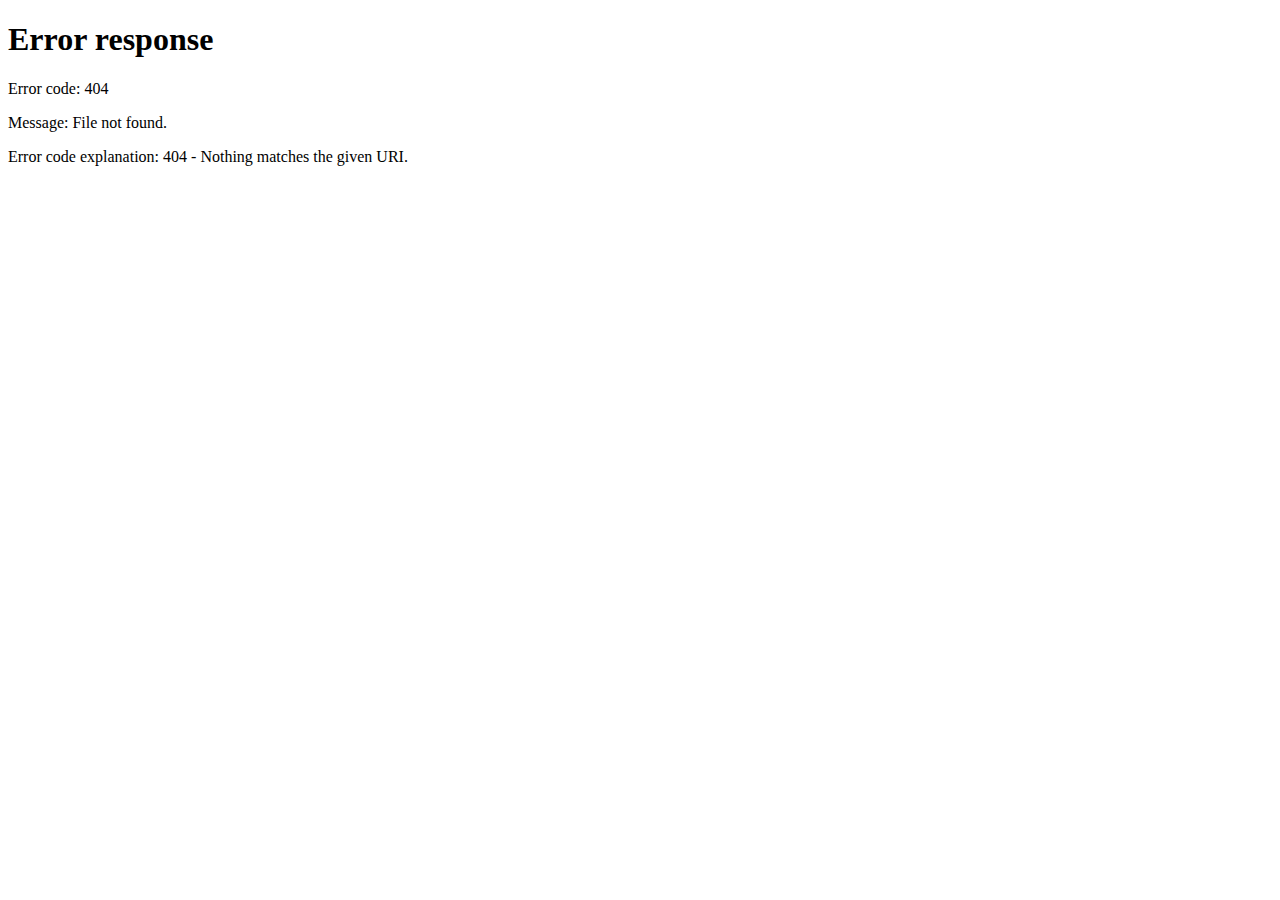
==== commit 52ee9915: "添加第二版" ====
--- a/index.html
+++ b/index.html
@@ -1,238 +1,69 @@
-<html><head>
- <title>零网导航</title>
- <meta charset="utf-8">
- <meta http-equiv="content-type" content="text/html; charset=utf-8">
- <link rel="stylesheet" href="css/all.css">
-
- </head>
-<body class="page-main loaded">
-
-
-
-
-
-
-
-
-<!-- left -->
-<div class="left" data-object="Site">
- <a href="?Home" class="nolink"><img class="avatar" src="./img/000.jpg"></a>
- <h1><a href="?Home" class="nolink" data-editable="title" data-editable-mode="simple">🎈Net123</a></h1>
- <h2 data-editable="description"><p>中文导航</p>
-</h2>
- <a href="#Follow" class="feed-follow" style="display: inline-block;"><span class="text-follow">关注本站</span><span class="text-following">已关注</span><div class="icon-feed"></div></a>
- <hr>
-
-
-
- <div class="links" data-editable="links"><ul>
-
-</ul>
-</div>
-
- <!-- Last comments -->
- <div class="lastcomments" style="display: block;">
-  <h3>最新评论：</h3>
-  <ul><li class="lastcomment" id="lastcomment_11_1">
-    <span class="user_name">thinkpad123:</span>
-    <span class="body">   收藏！  </span>
-    <div class="details">
-     <span class="at">@</span>
-     <a class="postlink" href="?Post:2:中文论坛和软件资源#Comments">中文论坛和软件资源</a>
-    </div>
-   </li><li class="lastcomment" id="lastcomment_8_1">
-    <span class="user_name">heartart:</span>
-    <span class="body">  http://127.0.0.1:43110/heartart.bit   ...</span>
-    <div class="details">
-     <span class="at">@</span>
-     <a class="postlink" href="?Post:2:中文论坛和软件资源#Comments">中文论坛和软件资源</a>
-    </div>
-   </li><li class="lastcomment" id="lastcomment_10_2">
-    <span class="user_name">coy:</span>
-    <span class="body"> 我的博客： 兼听则明   </span>
-    <div class="details">
-     <span class="at">@</span>
-     <a class="postlink" href="?Post:1:中文博客#Comments">中文博客</a>
-    </div>
-   </li><li class="lastcomment" id="lastcomment_10_1">
-    <span class="user_name">coy:</span>
-    <span class="body"> 我的博客： 兼听则明 。希望大家做种，谢谢  </span>
-    <div class="details">
-     <span class="at">@</span>
-     <a class="postlink" href="?Post:2:中文论坛和软件资源#Comments">中文论坛和软件资源</a>
-    </div>
-   </li><li class="lastcomment" id="lastcomment_137_2">
-    <span class="user_name">aac:</span>
-    <span class="body"> 不知道我的博客能收录吗？谢谢 ...</span>
-    <div class="details">
-     <span class="at">@</span>
-     <a class="postlink" href="?Post:1:中文博客#Comments">中文博客</a>
-    </div>
-   </li>
-   <li class="lastcomment template">
-    <span class="user_name">nofish:</span>
-    <span class="body">WebGL under linux can be problematic, here is some tips...</span>
-    <div class="details">
-     <span class="at">@</span>
-     <a class="postlink" href="#">Changelog, August 16, 2015</a>
-    </div>
-   </li>
-  </ul>
- </div>
- <!-- EOF Last comments -->
-
-
-
-</div>
-<!-- EOF left -->
-
-
-<!-- right -->
-<div class="right">
-
-
- <!-- Post listing -->
- <div class="posts"><div class="post" data-object="Post:23" data-deletable="True" id="post_2">
-   <h1 class="title"><a href="?Post:2:中文论坛和软件资源" data-editable="title" data-editable-mode="simple" class="editable">中文论坛和软件资源</a></h1>
-   <div class="details">
-    <span class="published" data-editable="date_published" data-editable-mode="timestamp">on Apr 26, 2016</span>
-    <a href="?Post:2:中文论坛和软件资源#Comments" class="comments-num" style="display: inline;">· <div class="icon-comment"></div> <span id="busuanzi_container_site_pv">
-    本站总访问量<span id="busuanzi_value_site_pv"></span>次
-</span> <span class="num"> 29 条评论</span></a>
-    <a href="#Like" class="like" title="Like this post" id="post_like_2"><div class="icon-heart"></div><div class="icon-heart icon-heart-anim"></div> <span class="num">10</span></a>
-    <!--<a class="score" href="#Upvote">
-     <span class="score-inactive"> <span class="icon-up">^</span><span class="score-num">0</span> </span>
-     <span class="score-active"> <span class="icon-up">^</span><span class="score-num">1</span> </span>
-    </a>-->
-   </div>
-   <div class="body" data-editable="body">
-   <p>
-   <a href="/Me.ZeroNetwork.bit/">🌱ZeroMe</a>  ZeroNet的社交平台<br>
-   <a href="/NewGFWTalk.bit/">🌱NewGFWTalk</a>    最大的中文论坛<br>
-    
-   <a href="/1NzWeweqJ32aRVdM5UzFnYCszuvG5xV3vS/">🌱GXQTALK</a>    感兴趣<br>
-   <a href="/zybbs.bit/">🌱自由论坛</a>   没有自由还叫什么论坛？<br>
-   
-   
-   <a href="/ZeroChatrooms.bit/">🌱聊天室列表</a>  ZeroNet上的聊天室列表，类似IRC<br><a href="/chat.mydf.bit/">🌱东先生的聊天室</a>   中文聊天室</p>
-<p><a href="/1NCezLP8aXjABVreBB1CKGPub2tKTtyhWU/?Page:map5">🌱零网中文教学 wiki - 导航篇</a></p>
-<p><a href="/bber.bit/">🌱翻墙软件下载</a>    下载测试<br><a href="/shadowsocksr.bit/">🌱ShadowsocksR</a>  影梭ShadowSocks最新版本发布 </p>
-<p><a href="/btsynchina.bit/">🌱BTSynChina中文资源分享</a>  需搭配Btsync客户端<br><a href="/1Kb5rsRtGyhbhBhQSKAVYdp3TtzWE2GcxU/">🌱影梭空间™</a>  免费资源下载</p>
-<p>
-零度搜索 2259 <a href="/lingdu.bit">http://127.0.0.1:43110/lingdu.bit/</a><br>
-怡红院 2145 <a href="/yihongyuan.bit/">http://127.0.0.1:43110/yihongyuan.bit/</a><br>
-东先生的ZeroBlog 960 <a href="/mydf.bit/">http://127.0.0.1:43110/mydf.bit/</a><br>
-0123网站导航 859 <a href="/0123.bit">http://127.0.0.1:43110/0123.bit/</a><br>
-ZeroNet网站中文导航👈 849 <a href="/0cnguide.bit/">http://127.0.0.1:43110/0cnguide.bit/</a><br>
-撸大师 839 <a href="/1PFyHkHJZCy9ohwZx9F3zsaNNvLZu1tU9f/">http://127.0.0.1:43110/1PFyHkHJZCy9ohwZx9F3zsaNNvLZu1tU9f/</a><br>
-自由论坛 833 <a href="/zybbs.bit/">http://127.0.0.1:43110/zybbs.bit/</a><br>
-BTSynChina中文资源共享 814 <a href="/btsynchina.bit/">http://127.0.0.1:43110/btsynchina.bit/</a><br>
-编程随想的博客镜像 785 <a href="/15gfg6DUVkp7ApLSMQvC2ig5qy8j91jXeW/">http://127.0.0.1:43110/15gfg6DUVkp7ApLSMQvC2ig5qy8j91jXeW/</a><br>
-🌱零网教学 zh-wiki 726 <a href="/1NCezLP8aXjABVreBB1CKGPub2tKTtyhWU/">http://127.0.0.1:43110/1NCezLP8aXjABVreBB1CKGPub2tKTtyhWU/</a><br>程序员的撕逼 705 <a href="/1LcQTyUYkq3n458rkHVQxhHyvUdmSYFURd/">http://127.0.0.1:43110/1LcQTyUYkq3n458rkHVQxhHyvUdmSYFURd/</a><br>重口味本子网 656 <a href="/15NcUM27VhwysT8K3YeXBmLUwMezpGuJRN/">http://127.0.0.1:43110/15NcUM27VhwysT8K3YeXBmLUwMezpGuJRN/</a><br>jav库 626 <a href="/1FygwtRQHaiZ4R6da1QMMS1W8rk23tZaUh/">http://127.0.0.1:43110/1FygwtRQHaiZ4R6da1QMMS1W8rk23tZaUh/</a><br>ENSS.SPACE™影梭空间™ 555 <a href="/1Kb5rsRtGyhbhBhQSKAVYdp3TtzWE2GcxU/">http://127.0.0.1:43110/1Kb5rsRtGyhbhBhQSKAVYdp3TtzWE2GcxU/</a><br>浮生網志 543 <a href="/mosen.bit/">http://127.0.0.1:43110/mosen.bit/</a><br>东先生的聊天室 508 <a href="/chat.mydf.bit/">http://127.0.0.1:43110/chat.mydf.bit/</a><br>📚翻墙软件下载 490 <a href="/bber.bit/">http://127.0.0.1:43110/bber.bit/</a><br>杨深锐的博客 484 <a href="/shenrui.bit/">http://127.0.0.1:43110/shenrui.bit/</a><br>丝袜玉足控 475 <a href="/1PKDXAgCBR77JBwjir4cjjXt2hwSpw78bs/">http://127.0.0.1:43110/1PKDXAgCBR77JBwjir4cjjXt2hwSpw78bs/</a><br>各种福利Blog 475 <a href="/13iNZszoiNvtqgjLKgBayrbkkMSRez3wiK/">http://127.0.0.1:43110/13iNZszoiNvtqgjLKgBayrbkkMSRez3wiK/</a><br>绅士本子网 465 <a href="/1AEqp2aLHuyWRHpByNbSjKpTjmKQXA8iug/">http://127.0.0.1:43110/1AEqp2aLHuyWRHpByNbSjKpTjmKQXA8iug/</a><br>实用工具存档区 456 <a href="/ZeroMux.bit/">http://127.0.0.1:43110/ZeroMux.bit/</a><br>恐怖暴力血腥视频 453 <a href="/bloob.bit/">http://127.0.0.1:43110/bloob.bit/</a><br>知者無涯的博客 435 <a href="/knowinfinity.bit/">http://127.0.0.1:43110/knowinfinity.bit/</a><br>爆料台 427 <a href="/18eb8HAMQnS8SLJRxMekSGjskNXEtNZZzw/">http://127.0.0.1:43110/18eb8HAMQnS8SLJRxMekSGjskNXEtNZZzw/</a><br>女装子福利 411 <a href="/nekox.bit/">http://127.0.0.1:43110/nekox.bit/</a><br>片儿 - Pier 400 <a href="/1GndcFb4ov75Cb8msfkKNe94M79rb7fUSe/">http://127.0.0.1:43110/1GndcFb4ov75Cb8msfkKNe94M79rb7fUSe/</a><br>神Key - 最有种的 Sync 资源 400 <a href="/keys.bit/">http://127.0.0.1:43110/keys.bit/</a><br>😈 精神污染 396 <a href="/1JwFyNA2aKbKLoGkNcScRSCX4auEU5iRJN/">http://127.0.0.1:43110/1JwFyNA2aKbKLoGkNcScRSCX4auEU5iRJN/</a><br>推女郎 395 <a href="/16faLxtAU4uCBfnRmMUi4kf7NFMfduphd6/">http://127.0.0.1:43110/16faLxtAU4uCBfnRmMUi4kf7NFMfduphd6/</a><br>BDSM资源小说 395 <a href="/1N7GGo4WtYaxwQ9hmmr4mieL3TcafwsbRK/">http://127.0.0.1:43110/1N7GGo4WtYaxwQ9hmmr4mieL3TcafwsbRK/</a><br>中文聊天室 387 <a href="/1N1Ga6T2wiCZujYD7yCAgV8EiNwWEsjzVo/">http://127.0.0.1:43110/1N1Ga6T2wiCZujYD7yCAgV8EiNwWEsjzVo/</a><br>蔓草札记 387 <a href="/1ML1BufvU2A1KPeg57LPgXSbX7j9gTUEuC/">http://127.0.0.1:43110/1ML1BufvU2A1KPeg57LPgXSbX7j9gTUEuC/</a><br>大家一起P2P 372 <a href="/123bZqsk4PLCVhfujXJX6ZQjr2TordejtC/">http://127.0.0.1:43110/123bZqsk4PLCVhfujXJX6ZQjr2TordejtC/</a><br>中国数字时代 371 <a href="/147QaQk6nh6QwM5LJe6eNrTwxQgS1yVT6a/">http://127.0.0.1:43110/147QaQk6nh6QwM5LJe6eNrTwxQgS1yVT6a/</a><br>国外新闻速递 369 <a href="/1MpKFgUUAPd9ZxTQjhixCXkzqEGYuozq4y/">http://127.0.0.1:43110/1MpKFgUUAPd9ZxTQjhixCXkzqEGYuozq4y/</a><br>西域武僧的博客 353 <a href="/14XsquY8jNJRMV3UTa2cKLx3jYynbtjf2g/">http://127.0.0.1:43110/14XsquY8jNJRMV3UTa2cKLx3jYynbtjf2g/</a><br>Alvin 獨財者 300 <a href="/yangleitj.bit/">http://127.0.0.1:43110/yangleitj.bit/</a><br>彩虹之家 292 <a href="/chzj.bit/">http://127.0.0.1:43110/chzj.bit/</a><br>呱啦啦小膜仙 284 <a href="/1MjzGw2HQRpJuiuX2U1Gr2PpNPz3rKXCJ/">http://127.0.0.1:43110/1MjzGw2HQRpJuiuX2U1Gr2PpNPz3rKXCJ/</a><br>老司机福利社 282 <a href="/15xit2EiY7mpnQAj482BB4TjFynAJYLuj5/">http://127.0.0.1:43110/15xit2EiY7mpnQAj482BB4TjFynAJYLuj5/</a><br>我单恋一个女同学15年的故事 279 <a href="/1PVHDePkcnjaD6rxrZk2v2VaRnSuCrPwsZ/">http://127.0.0.1:43110/1PVHDePkcnjaD6rxrZk2v2VaRnSuCrPwsZ/</a><br>ZeroNet 中文文档 278 <a href="/docs.ysc3839.bit/">http://127.0.0.1:43110/docs.ysc3839.bit/</a><br>超能网rss 264 <a href="/18Tww9kCQ2wzeSJNrQCXXqdurw6ggTZ2mV/">http://127.0.0.1:43110/18Tww9kCQ2wzeSJNrQCXXqdurw6ggTZ2mV/</a><br>BTSyncKeys神Key 255 <a href="/btsynckeys.bit/">http://127.0.0.1:43110/btsynckeys.bit/</a><br>福利淘 254 <a href="/1AX7jr2uVQxMVqV9596P7YDrqQmVob937K/">http://127.0.0.1:43110/1AX7jr2uVQxMVqV9596P7YDrqQmVob937K/</a><br>真姬的试验网站 253 <a href="/1C3ah92vYUG7MMxMZ36HerQXNojSZtp2Lb/">http://127.0.0.1:43110/1C3ah92vYUG7MMxMZ36HerQXNojSZtp2Lb/</a><br>MRC-它国之玉 244 <a href="/18G3oy6wg3esqkDKQhkPQGtRcL94PuK5Z9/">http://127.0.0.1:43110/18G3oy6wg3esqkDKQhkPQGtRcL94PuK5Z9/</a><br>奇闻录 235 <a href="/1NvRJawJfguskNV3WLQsmK1ayFKWHEqDLG/">http://127.0.0.1:43110/1NvRJawJfguskNV3WLQsmK1ayFKWHEqDLG/</a><br>Zhao - 太子党关系网络 233 <a href="/1ZhaoGNs6NitnV2vjimzK8LSY3P9XXa2q/">http://127.0.0.1:43110/1ZhaoGNs6NitnV2vjimzK8LSY3P9XXa2q/</a><br>在水一方 233 <a href="/1DDwUbtyWPokkZnVn1cNvWyWzSNJcq4uKq/">http://127.0.0.1:43110/1DDwUbtyWPokkZnVn1cNvWyWzSNJcq4uKq/</a><br>东莞往事 229 <a href="/16dwjqUhL9WGrjihnZvnZtsh1EL65CBeyT/">http://127.0.0.1:43110/16dwjqUhL9WGrjihnZvnZtsh1EL65CBeyT/</a><br>美人志 229 <a href="/1DQ1aTtf6dHJfDD99PnNTrsWEddoRdudeQ/">http://127.0.0.1:43110/1DQ1aTtf6dHJfDD99PnNTrsWEddoRdudeQ/</a><br>土木坛子 226 <a href="/1D41D7ybgaDypUV3wJ12NHRdJSL35kLiSJ/">http://127.0.0.1:43110/1D41D7ybgaDypUV3wJ12NHRdJSL35kLiSJ/</a><br>btnova种子发布 223 <a href="/13VJEUSJJ5jq7YrvZQTN2ssm7JQD2SAXwt/">http://127.0.0.1:43110/13VJEUSJJ5jq7YrvZQTN2ssm7JQD2SAXwt/</a><br>嘉谷种子 221 <a href="/18RhKKsiCDSH588kHWBuPJLr5dUx3yC9pz/">http://127.0.0.1:43110/18RhKKsiCDSH588kHWBuPJLr5dUx3yC9pz/</a><br>编程狗的博客 219 <a href="/1Ld63vNnfm5SEUTbsYxB7XGo7kHQVUGghU/">http://127.0.0.1:43110/1Ld63vNnfm5SEUTbsYxB7XGo7kHQVUGghU/</a><br>12H学习 217 <a href="/17vUgpdVUpN4yWeMJJtid7AAeQfLahHtXH/">http://127.0.0.1:43110/17vUgpdVUpN4yWeMJJtid7AAeQfLahHtXH/</a><br>经济收藏 205 <a href="/18DQ355WScqLwCxMxueaW3aERVmW1acFK4/">http://127.0.0.1:43110/18DQ355WScqLwCxMxueaW3aERVmW1acFK4/</a><br>西域博客 203 <a href="/18Cy7nssmvSn1Cj41r9wEn53bmCS3Bkayv/">http://127.0.0.1:43110/18Cy7nssmvSn1Cj41r9wEn53bmCS3Bkayv/</a><br>冲虚志 203 <a href="/19CY4ZtRDoWugjsRSBBDcniKWB7rdPNCqD/">http://127.0.0.1:43110/19CY4ZtRDoWugjsRSBBDcniKWB7rdPNCqD/</a><br>土也 202 <a href="/1BAHxSB47wUKh1XQjWXFc5jiB324j1usw5/">http://127.0.0.1:43110/1BAHxSB47wUKh1XQjWXFc5jiB324j1usw5/</a><br>真姬的共享文件 201 <a href="/14cbEAW1xYP3UjiCP2bBGj6GaSZDgon42v/">http://127.0.0.1:43110/14cbEAW1xYP3UjiCP2bBGj6GaSZDgon42v/</a><br>Flash小游戏怀旧 193 <a href="/1KNMtbcaDhKXaU96MeU57BawDD9KX9xqkn/">http://127.0.0.1:43110/1KNMtbcaDhKXaU96MeU57BawDD9KX9xqkn/</a><br>爱屋及乌 192 <a href="/1HKMwUpRRXUdiZFfihaHqgsCjBkp5MAQpK/">http://127.0.0.1:43110/1HKMwUpRRXUdiZFfihaHqgsCjBkp5MAQpK/</a><br>王思想的博客镜像 186 <a href="/19N6UtHDeGgSuuxw6GpZyffhx1gyQrw1jJ/">http://127.0.0.1:43110/19N6UtHDeGgSuuxw6GpZyffhx1gyQrw1jJ/</a><br>冯学荣读史 179 <a href="/13LNE6beWu5ai3QKSysaZ7TKGqfDj6hXn5/">http://127.0.0.1:43110/13LNE6beWu5ai3QKSysaZ7TKGqfDj6hXn5/</a><br>百科 179 <a href="/1QDQ1NmFAfLE8GkUFwLFYXHwnrCaAkEr6V/">http://127.0.0.1:43110/1QDQ1NmFAfLE8GkUFwLFYXHwnrCaAkEr6V/</a><br>👋谈革命 IRC 178 <a href="/13LzMTjYM5xGMfnXq6hqAARra5UpmCYt12/">http://127.0.0.1:43110/13LzMTjYM5xGMfnXq6hqAARra5UpmCYt12/</a><br>基督教论坛报 171 <a href="/153d9qggceSJrTxAhFqNX2oe58TTsVyMZy/">http://127.0.0.1:43110/153d9qggceSJrTxAhFqNX2oe58TTsVyMZy/</a><br>糗百P2P版 164 <a href="/13Qe9pqHH1ztg6r2PJADgHgCyrgBhfmvC1/">http://127.0.0.1:43110/13Qe9pqHH1ztg6r2PJADgHgCyrgBhfmvC1/</a><br>telegram同步 158 <a href="/1iMFEmmY4xyWTGi3Doot98nxeB2sqeEtX/">http://127.0.0.1:43110/1iMFEmmY4xyWTGi3Doot98nxeB2sqeEtX/</a><br>公共政策参与&amp;公民权利 155 <a href="/1F1MV279QLu3mLWpD4KMBy7dNvZGss6YiJ/">http://127.0.0.1:43110/1F1MV279QLu3mLWpD4KMBy7dNvZGss6YiJ/</a><br>视频教程 154 <a href="/1EYXRadbHmRhqfoFkbFcuu9RJymwcDFQSd/">http://127.0.0.1:43110/1EYXRadbHmRhqfoFkbFcuu9RJymwcDFQSd/</a><br>Kindle电子图书馆 Beta 145 <a href="/1A68ewRVq8nhxUXTphWzXGaLZfVD9CWTYr/">http://127.0.0.1:43110/1A68ewRVq8nhxUXTphWzXGaLZfVD9CWTYr/</a><br>技术和趋势 141 <a href="/1Q9ek1EKR1cWc53dS2E3FNEhnYGUtmi4AG/">http://127.0.0.1:43110/1Q9ek1EKR1cWc53dS2E3FNEhnYGUtmi4AG/</a><br>自由呼吸 136 <a href="/1LAhQZZP9ntnpmeK6ra3L9ng36aqMshNZQ/">http://127.0.0.1:43110/1LAhQZZP9ntnpmeK6ra3L9ng36aqMshNZQ/</a><br>带emoji输入支持的ZeroBlog 134 <a href="/19s3YNNMjrtLHcwsbwrq4aGfkhGokNDSAA/">http://127.0.0.1:43110/19s3YNNMjrtLHcwsbwrq4aGfkhGokNDSAA/</a><br>真姬的博客 132 <a href="/1JVGrhHmjCyiNWbLhPScezAueXH8Xc17YV/">http://127.0.0.1:43110/1JVGrhHmjCyiNWbLhPScezAueXH8Xc17YV/</a><br>膜法师 130 <a href="/1NR946QWryNqXjsmUVcohvvmchGZ7in4x9/">http://127.0.0.1:43110/1NR946QWryNqXjsmUVcohvvmchGZ7in4x9/</a><br>陆公子blog 128 <a href="/windixz.bit/">http://127.0.0.1:43110/windixz.bit/</a><br>翻墙论坛 126 <a href="/1BRBcDoZLw1ZpThY4aWpkCDkgNQaCrSCH9/">http://127.0.0.1:43110/1BRBcDoZLw1ZpThY4aWpkCDkgNQaCrSCH9/</a><br>36kr  全文RSS 125 <a href="/1HNPnW4oqMU6hJ3QdqEyiLr8BJz9G82VoT/">http://127.0.0.1:43110/1HNPnW4oqMU6hJ3QdqEyiLr8BJz9G82VoT/</a><br>禁书联播 124 <a href="/1CoU81CKSHfsbCmCRHu59S8fMNz9oAYoh7/">http://127.0.0.1:43110/1CoU81CKSHfsbCmCRHu59S8fMNz9oAYoh7/</a><br>LADDER|梯子 123 <a href="/1G1Vn8McZtjubqC7WKrWSpAsUtww1hFYwU/">http://127.0.0.1:43110/1G1Vn8McZtjubqC7WKrWSpAsUtww1hFYwU/</a><br>在线影院 122 <a href="/1FdEWyVHmhbwRZ3u3LmkVGQ9ei7HTcdzU7/">http://127.0.0.1:43110/1FdEWyVHmhbwRZ3u3LmkVGQ9ei7HTcdzU7/</a><br>圣经和合本(功能完整版) 122 <a href="/1GpwS5gDDrMLgVk1ZBPDv4rj1X3JAUsRUi/">http://127.0.0.1:43110/1GpwS5gDDrMLgVk1ZBPDv4rj1X3JAUsRUi/</a><br>老司机福利 115 <a href="/1Peg1nqiVTh4eSPAPrqqLpc4p2Fh9RovqF/">http://127.0.0.1:43110/1Peg1nqiVTh4eSPAPrqqLpc4p2Fh9RovqF/</a><br>我的一小步 114 <a href="/1LtZeWmdhi7DFSnSmCBPyaowRE7Bt16KuN/">http://127.0.0.1:43110/1LtZeWmdhi7DFSnSmCBPyaowRE7Bt16KuN/</a><br>煎蛋 zeronet站 113 <a href="/19W5Bwe7cfxa9GQJtSfV4oMAB7FeMZTj94/">http://127.0.0.1:43110/19W5Bwe7cfxa9GQJtSfV4oMAB7FeMZTj94/</a><br>技术大杂烩 112 <a href="/1HvWN2JM8HYxqFXr1E2yTUD63JBtqcGTLs/">http://127.0.0.1:43110/1HvWN2JM8HYxqFXr1E2yTUD63JBtqcGTLs/</a><br>无为之墓 112 <a href="/1PjQCUM3CFhPFq6KBBKmoeCYPY3v2NdYNT/">http://127.0.0.1:43110/1PjQCUM3CFhPFq6KBBKmoeCYPY3v2NdYNT/</a><br>报废的博客，新：<a href="/123bZqsk4PLCVhfujXJX6ZQjr2TordejtC/">http://127.0.0.1:43110/123bZqsk4PLCVhfujXJX6ZQjr2TordejtC/</a> 112 <a href="/13mZF7NvzGPJyBUomxnZWYbqXft2NWMBCT/">http://127.0.0.1:43110/13mZF7NvzGPJyBUomxnZWYbqXft2NWMBCT/</a><br>零网上的git 109 <a href="/16ef93GP6ydmRXzEE3j8LFTzsDP16RVzHC/">http://127.0.0.1:43110/16ef93GP6ydmRXzEE3j8LFTzsDP16RVzHC/</a><br>影梭|Shadowsocks 107 <a href="/yingsuo.bit/">http://127.0.0.1:43110/yingsuo.bit/</a><br>第五维空间 104 <a href="/1LYbrt6RHH68Apw9An9pAs9LAjgHZgoHuV/">http://127.0.0.1:43110/1LYbrt6RHH68Apw9An9pAs9LAjgHZgoHuV/</a><br>资源分享 100 <a href="/1DxqEh83mM4W9MAxKsMdcRycbMDus3pvwG/">http://127.0.0.1:43110/1DxqEh83mM4W9MAxKsMdcRycbMDus3pvwG/</a><br>SheTube“传送门” 99 <a href="/shetube.bit/">http://127.0.0.1:43110/shetube.bit/</a><br>公众论坛 97 <a href="/18CTdsSrkWBi3aPV2uh5DmCcqqDGdZ7h4B/">http://127.0.0.1:43110/18CTdsSrkWBi3aPV2uh5DmCcqqDGdZ7h4B/</a><br>请叫我谬谬 96 <a href="/1KnSDaF69BrXnxcoPCGwczcDMdKLSTNrED/">http://127.0.0.1:43110/1KnSDaF69BrXnxcoPCGwczcDMdKLSTNrED/</a><br>一个网站 95 <a href="/wangzhan.bit/">http://127.0.0.1:43110/wangzhan.bit/</a><br>吴越独立 92 <a href="/1JfzWXHBzELkVF12km6ZdnKSZFUAs8mZBw/">http://127.0.0.1:43110/1JfzWXHBzELkVF12km6ZdnKSZFUAs8mZBw/</a><br>墙内消息 91 <a href="/17PC9PwGFg1rzXnnr6uZe9uQKj7QyED5P6/">http://127.0.0.1:43110/17PC9PwGFg1rzXnnr6uZe9uQKj7QyED5P6/</a><br>实用导航 86 <a href="/1BczRaXQij2hYrMqAqnfjQVy2kRbXtgdkq/">http://127.0.0.1:43110/1BczRaXQij2hYrMqAqnfjQVy2kRbXtgdkq/</a><br>西域武僧的留言板 77 <a href="/1CsKeYh88Qh3qoxJ4RA2PiH7GdYYqLCx5h/">http://127.0.0.1:43110/1CsKeYh88Qh3qoxJ4RA2PiH7GdYYqLCx5h/</a><br>国内有意思的新闻 77 <a href="/1Hg8gyDJHxKzLhBwU5J7WbuUdqbrfF7YXY/">http://127.0.0.1:43110/1Hg8gyDJHxKzLhBwU5J7WbuUdqbrfF7YXY/</a><br>古水易寒 76 <a href="/156AoJhKbiV3hmVpwcqhbNHURd5Ubi5kyt/">http://127.0.0.1:43110/156AoJhKbiV3hmVpwcqhbNHURd5Ubi5kyt/</a><br>KAIXIN 交流区 76 <a href="/14HEpF3SDisXYNyECZBHukJcrcrrQGZcdY/">http://127.0.0.1:43110/14HEpF3SDisXYNyECZBHukJcrcrrQGZcdY/</a><br>极客方式 76 <a href="/geekway.bit/">http://127.0.0.1:43110/geekway.bit/</a><br>btsync 各种福利，各种爽 75 <a href="/1EETB44V1HWyHtcz9zfoo2JJyqY9gpSG9f/">http://127.0.0.1:43110/1EETB44V1HWyHtcz9zfoo2JJyqY9gpSG9f/</a><br>大文件 72 <a href="/1HEr8WGNMUcR4mPPj58mqbmfWz8UcqQsbB/">http://127.0.0.1:43110/1HEr8WGNMUcR4mPPj58mqbmfWz8UcqQsbB/</a><br>ddu学习记录 67 <a href="/dddu.bit/">http://127.0.0.1:43110/dddu.bit/</a><br>美人志 66 <a href="/babygo.bit/">http://127.0.0.1:43110/babygo.bit/</a><br>扬大学生交流论坛 66 <a href="/yangda.bit/">http://127.0.0.1:43110/yangda.bit/</a><br>ZeroNet网址导航 - 何朝城/阿城守候 66 <a href="/16hUqLcQ5PdXGKxqecbyjAxV1gJkhsU4vn/">http://127.0.0.1:43110/16hUqLcQ5PdXGKxqecbyjAxV1gJkhsU4vn/</a><br>知乎日报 66 <a href="/1Brez7NV7rmEuJ72yBBPxxZybcc4CQyNn6/">http://127.0.0.1:43110/1Brez7NV7rmEuJ72yBBPxxZybcc4CQyNn6/</a><br>真姬的共享文件 59 <a href="/1DZw5SAhokivDnLTViPNxdiCazDvpVCgWn/">http://127.0.0.1:43110/1DZw5SAhokivDnLTViPNxdiCazDvpVCgWn/</a><br>无所依得 58 <a href="/184kVUhHVmRPXExakRveq8xLfwLqHV7ZJo/">http://127.0.0.1:43110/184kVUhHVmRPXExakRveq8xLfwLqHV7ZJo/</a><br>麦豆的小屋 58 <a href="/17mRz1EpyCEwpYVzX3a8BcMsA1ZfNgdurU/">http://127.0.0.1:43110/17mRz1EpyCEwpYVzX3a8BcMsA1ZfNgdurU/</a><br>它国之玉（旧） 57 <a href="/19oJWdiegnB8NGzSt3sMGhDC7JoG8kAWxC/">http://127.0.0.1:43110/19oJWdiegnB8NGzSt3sMGhDC7JoG8kAWxC/</a><br>凡人的博客 57 <a href="/1J59rn8hd8MZ8kSRpFwUYkw1DSkhuWE8h9/">http://127.0.0.1:43110/1J59rn8hd8MZ8kSRpFwUYkw1DSkhuWE8h9/</a><br>华尔街 57 <a href="/1KtnLQynesLHw4QSc3kujrg5F67L2EH9Qh/">http://127.0.0.1:43110/1KtnLQynesLHw4QSc3kujrg5F67L2EH9Qh/</a><br>旺财 55 <a href="/1Q8AYXeZ1dTFf2adu6zRDA9q5naeS93ui8/">http://127.0.0.1:43110/1Q8AYXeZ1dTFf2adu6zRDA9q5naeS93ui8/</a><br>twitter同步 55 <a href="/16mQo7Q449ZHkqjjqJeP7dXM3xnEuczxsr/">http://127.0.0.1:43110/16mQo7Q449ZHkqjjqJeP7dXM3xnEuczxsr/</a><br>营销夜话 55 <a href="/1LpxvWVCh3q2KFxUTViEinKd9sCja8vRNP/">http://127.0.0.1:43110/1LpxvWVCh3q2KFxUTViEinKd9sCja8vRNP/</a><br>四叶草`Blog 55 <a href="/1DiD2wL2JFYh4eHrZNitAf3uKEccKbWetm/">http://127.0.0.1:43110/1DiD2wL2JFYh4eHrZNitAf3uKEccKbWetm/</a><br>Zack.扎客--是一种生活态度 54 <a href="/zack.bit/">http://127.0.0.1:43110/zack.bit/</a><br>长卷发 54 <a href="/1KH3nfJYT8L4Hs39XvY6Q4dSBAPcTwRWyP/">http://127.0.0.1:43110/1KH3nfJYT8L4Hs39XvY6Q4dSBAPcTwRWyP/</a><br>中国毛派联合 53 <a href="/19TD692MiRRdRTuqG4WGUUeCnDMM3aSigC/">http://127.0.0.1:43110/19TD692MiRRdRTuqG4WGUUeCnDMM3aSigC/</a><br>老司机福利 53 <a href="/1FFjoSDMwRJCQiVa4HTQPW4X94jBnZeqqA/">http://127.0.0.1:43110/1FFjoSDMwRJCQiVa4HTQPW4X94jBnZeqqA/</a><br>凡号 FanHao 51 <a href="/1GUEQPn5W86AXQJYJkW3wbg4EGVYk2vkkn/">http://127.0.0.1:43110/1GUEQPn5W86AXQJYJkW3wbg4EGVYk2vkkn/</a><br>贪吃的猫 51 <a href="/17cZ5zprTJXq2qww7yL3RQWaLXpQgbpA6U/">http://127.0.0.1:43110/17cZ5zprTJXq2qww7yL3RQWaLXpQgbpA6U/</a><br>与非的零世界 49 <a href="/17gSrbt3J3DU9ZX47Ch1rSYr9gyVfMqpeV/">http://127.0.0.1:43110/17gSrbt3J3DU9ZX47Ch1rSYr9gyVfMqpeV/</a><br>陈佳的博客 46 <a href="/1Bm8RDrnitgbh7Nbsbo6T9j5VDLWTGaar4/">http://127.0.0.1:43110/1Bm8RDrnitgbh7Nbsbo6T9j5VDLWTGaar4/</a><br>无聊 46 <a href="/1JM6svCNCvj3N1oYXJWe3EKmAtAW4oUW93/">http://127.0.0.1:43110/1JM6svCNCvj3N1oYXJWe3EKmAtAW4oUW93/</a><br>由东向西 45 <a href="/1HVLizN4vtgtjF8xpxbeF8UN4T1eCJR9vz/">http://127.0.0.1:43110/1HVLizN4vtgtjF8xpxbeF8UN4T1eCJR9vz/</a><br>笔记本 45 <a href="/1BgNbNYJod7oJR2znUc5LLu8JDefgx2ZPT/">http://127.0.0.1:43110/1BgNbNYJod7oJR2znUc5LLu8JDefgx2ZPT/</a><br>kindle电子书 45 <a href="/kindle114.bit/">http://127.0.0.1:43110/kindle114.bit/</a><br>各种免费翻墙软件的Zeronet下载地址 43 <a href="/1JDiUppj1oFGPkuDZjRkeXe1wRncGHw7P/">http://127.0.0.1:43110/1JDiUppj1oFGPkuDZjRkeXe1wRncGHw7P/</a><br>博客水木(Mizuki's Blog) 42 <a href="/1HuYcPaSVhpPoAe2h5Q8JU4DauND9JBamP/">http://127.0.0.1:43110/1HuYcPaSVhpPoAe2h5Q8JU4DauND9JBamP/</a><br>谏山澪 41 <a href="/1Lpsk5zj2oo66v6PvBNsm8T85G1S84mJDC/">http://127.0.0.1:43110/1Lpsk5zj2oo66v6PvBNsm8T85G1S84mJDC/</a><br>Fany的博客 38 <a href="/158DV4kWZGZsArrNpvFRpwyugiHdkkpgHv/">http://127.0.0.1:43110/158DV4kWZGZsArrNpvFRpwyugiHdkkpgHv/</a><br>五月既望 38 <a href="/1GJ9U8XrYShL6ZeH9By9JD3uyU48B8jAzR/">http://127.0.0.1:43110/1GJ9U8XrYShL6ZeH9By9JD3uyU48B8jAzR/</a><br>尚能饭否 35 <a href="/smartgrids.bit/">http://127.0.0.1:43110/smartgrids.bit/</a><br>大雄之小站 35 <a href="/1KX7bR13A4wVYdKvS8FkDKWy5bpTHhpYrh/">http://127.0.0.1:43110/1KX7bR13A4wVYdKvS8FkDKWy5bpTHhpYrh/</a><br>零网使用方法 32 <a href="/14qzPjqXiZV5PokSbX1EnkKZtpUASNxnfZ/">http://127.0.0.1:43110/14qzPjqXiZV5PokSbX1EnkKZtpUASNxnfZ/</a><br>反思一切 32 <a href="/1Gp9PF2zb9ex5AZ9TLzqmqSUs9rBrR7zsr/">http://127.0.0.1:43110/1Gp9PF2zb9ex5AZ9TLzqmqSUs9rBrR7zsr/</a><br>拾荒集 31 <a href="/blog.cnTt.bit/">http://127.0.0.1:43110/blog.cnTt.bit/</a><br>花音奈緒的後後花園 30 <a href="/1BV8Jr1UNfGk9Mo5d9AN7kHPTE6EibeDE5/">http://127.0.0.1:43110/1BV8Jr1UNfGk9Mo5d9AN7kHPTE6EibeDE5/</a><br>域名解析试验 29 <a href="/1MNr2pqpB8y9wkE9VBiVjDbJCmRMfUuGeh/">http://127.0.0.1:43110/1MNr2pqpB8y9wkE9VBiVjDbJCmRMfUuGeh/</a><br>jsw的小窝~ 27 <a href="/1HDFyeBeMSieNKqh5zyAZ3wQfjAx8xZDRs/">http://127.0.0.1:43110/1HDFyeBeMSieNKqh5zyAZ3wQfjAx8xZDRs/</a><br>myZack.学习 27 <a href="/fun.bit/">http://127.0.0.1:43110/fun.bit/</a><br>我的书籍博客 25 <a href="/1wAbLz8RodYUYKF5HTC8qPZTs2i6gQdo4/">http://127.0.0.1:43110/1wAbLz8RodYUYKF5HTC8qPZTs2i6gQdo4/</a><br>images图样 25 <a href="/1NsdG19ApxfLGP5RbZ3HFPw2SSoNDX5m2v/">http://127.0.0.1:43110/1NsdG19ApxfLGP5RbZ3HFPw2SSoNDX5m2v/</a><br>胡言乱语 24 <a href="/hyly.bit/">http://127.0.0.1:43110/hyly.bit/</a><br>ブラウザ上でIDを生成してみるテスト 23 <a href="/1JStzUwCtg2uU6NeuwyTbuUqwGwDZH5HG7/">http://127.0.0.1:43110/1JStzUwCtg2uU6NeuwyTbuUqwGwDZH5HG7/</a><br>上海青幫 23 <a href="/12zcXs88vJU3vaM91d2xqeChjT45rV6ZqF/">http://127.0.0.1:43110/12zcXs88vJU3vaM91d2xqeChjT45rV6ZqF/</a><br>茶茶的小馆🌿 22 <a href="/1Jis79eX7y5YKKmiAf4iRDrRy9qzTP5ZEt/">http://127.0.0.1:43110/1Jis79eX7y5YKKmiAf4iRDrRy9qzTP5ZEt/</a><br>大gif 22 <a href="/14FTCM2SNk9k84mCaMDXmf792o9jP9Jwnn/">http://127.0.0.1:43110/14FTCM2SNk9k84mCaMDXmf792o9jP9Jwnn/</a><br>扬帆远航 21 <a href="/19mURiZML5VJQ25ESN27S1iS6VSC8Pcone/">http://127.0.0.1:43110/19mURiZML5VJQ25ESN27S1iS6VSC8Pcone/</a><br>FileShare文件分享 20 <a href="/15RyupNu3FtqYuZaP3zMTZWFobXn4hoEVw/">http://127.0.0.1:43110/15RyupNu3FtqYuZaP3zMTZWFobXn4hoEVw/</a><br>方寸山 18 <a href="/1DACBABzW7eCyrawY5kq5pLyxvvcjWNgvb/">http://127.0.0.1:43110/1DACBABzW7eCyrawY5kq5pLyxvvcjWNgvb/</a><br>零网论坛研究及开发 18 <a href="/1Pz1EuLr8oVXsDWDJH9siT17tUrkyfEfRu/">http://127.0.0.1:43110/1Pz1EuLr8oVXsDWDJH9siT17tUrkyfEfRu/</a><br>图样 18 <a href="/18WJw4h1L4NkcSWHvM3168PFtjih1Tq5gp/">http://127.0.0.1:43110/18WJw4h1L4NkcSWHvM3168PFtjih1Tq5gp/</a><br>王震邦 17 <a href="/1GGkqsbGfQFppiuqBuqSBXGBEYcc9dveBn/">http://127.0.0.1:43110/1GGkqsbGfQFppiuqBuqSBXGBEYcc9dveBn/</a><br>遊ぶ和denke a Languages 17 <a href="/15pUKMf7iWZNNos5iKNQRTwu61hXEM9gFo/">http://127.0.0.1:43110/15pUKMf7iWZNNos5iKNQRTwu61hXEM9gFo/</a><br>锡安 Zion 17 <a href="/tzion.bit/">http://127.0.0.1:43110/tzion.bit/</a><br>备用1 17 <a href="/19tBq77YAvLk2QGkuHCmReAEhVwE96upRT/">http://127.0.0.1:43110/19tBq77YAvLk2QGkuHCmReAEhVwE96upRT/</a><br>空2 16 <a href="/17k3hdA1EChvVqBEhCv5QoeWAbP6fF395G/">http://127.0.0.1:43110/17k3hdA1EChvVqBEhCv5QoeWAbP6fF395G/</a><br>🍅番茄巴士🍅 16 <a href="/1F55QvdLDAVxezzTUq5dQTuCNgeuJF3TyL/">http://127.0.0.1:43110/1F55QvdLDAVxezzTUq5dQTuCNgeuJF3TyL/</a><br>一堆图 15 <a href="/14ssMXYNuBPUiBYaeNg8kwSmSxB1ahawk6/">http://127.0.0.1:43110/14ssMXYNuBPUiBYaeNg8kwSmSxB1ahawk6/</a><br>人无贬基 15 <a href="/caijh.bit/">http://127.0.0.1:43110/caijh.bit/</a><br>乱七八糟的 12 <a href="/1HFnSWX584AtVxoZHkDnoRxzgKSvL381Pe/">http://127.0.0.1:43110/1HFnSWX584AtVxoZHkDnoRxzgKSvL381Pe/</a><br>兔子的孤岛 12 <a href="/15W9JcSPAyeWyYgridemKMfoEByswKdPDe/">http://127.0.0.1:43110/15W9JcSPAyeWyYgridemKMfoEByswKdPDe/</a><br>反腐史记 11 <a href="/1Kx5gkTX4WTFxxHizZJDu7eBsgtup3cY9V/">http://127.0.0.1:43110/1Kx5gkTX4WTFxxHizZJDu7eBsgtup3cY9V/</a><br>鱼翔浅底 6 <a href="/ibox.bit/">http://127.0.0.1:43110/ibox.bit/</a><br>🍳煎蛋 5 <a href="/1Fftqx7RuXCKw8haAQGex362GxvJYfW6bB/">http://127.0.0.1:43110/1Fftqx7RuXCKw8haAQGex362GxvJYfW6bB/</a><br>若你喜欢坏人 5 <a href="/1DTsiFqVkXaW4iJnurv8aybQ1EaTZ5Tbtc/">http://127.0.0.1:43110/1DTsiFqVkXaW4iJnurv8aybQ1EaTZ5Tbtc/</a><br>红星 暗网前哨 5 <a href="/1CwLp4tTqmELuHk3rk4AnReDs98zQ1dDZ6/">http://127.0.0.1:43110/1CwLp4tTqmELuHk3rk4AnReDs98zQ1dDZ6/</a><br>可以发图 3 <a href="/1F1AHWYc7Mt3GBV9ZgphyyG2Go7uodmBtL/">http://127.0.0.1:43110/1F1AHWYc7Mt3GBV9ZgphyyG2Go7uodmBtL/</a><br>吴越独立社群 3 <a href="/1Nto3X8AXTzwkUNMEsncWscbiMknwFRbu5/">http://127.0.0.1:43110/1Nto3X8AXTzwkUNMEsncWscbiMknwFRbu5/</a><br>🍅番茄巴士🍅 3 <a href="/1LQXf1T5eUsm1ZTW68aDuo3DbqjbMcpvSh/">http://127.0.0.1:43110/1LQXf1T5eUsm1ZTW68aDuo3DbqjbMcpvSh/</a><br>编程狗的博客 2 <a href="/16o1Xa1PA5UVK5iKDPPR9rtr1WvZ7phakY/">http://127.0.0.1:43110/16o1Xa1PA5UVK5iKDPPR9rtr1WvZ7phakY/</a><br>随便聊 2 <a href="/hellozeronet.bit/">http://127.0.0.1:43110/hellozeronet.bit/</a><br>目录 1 <a href="/1QFKZRQrTq515x3jbEvjucgyDhsXsNRKRQ/">http://127.0.0.1:43110/1QFKZRQrTq515x3jbEvjucgyDhsXsNRKRQ/</a><br>JAM的博客 1 <a href="/13fzfk5icSWRDcLWkevWXFu6G3hEospLPn/">http://127.0.0.1:43110/13fzfk5icSWRDcLWkevWXFu6G3hEospLPn/</a></p>
-
-</p>
-
-</div>
-   <a class="more" href="#"><span class="readmore">阅读全文</span> →</a>
-  </div>
-  
-
-  
-  <a href="#New+Post" class="button button-outline new">撰写文章</a>
-
-  <!-- Template: post -->
-  <div class="post template" data-object="Post:23" data-deletable="True">
-   <h1 class="title"><a href="?Post:23:Title" data-editable="title" data-editable-mode="simple" class="editable">Title</a></h1>
-   <div class="details">
-    <span class="published" data-editable="date_published" data-editable-mode="timestamp">21 hours ago · 2 min read</span>
-    <a href="?Post:23:title" class="comments-num">· <div class="icon-comment"></div> <span class="num">3 Comments</span></a>
-    <a href="#Like" class="like" title="Like this post"><div class="icon-heart"></div><div class="icon-heart icon-heart-anim"></div> <span class="num"></span></a>
-    <!--<a class="score" href="#Upvote">
-     <span class="score-inactive"> <span class="icon-up">^</span><span class="score-num">0</span> </span>
-     <span class="score-active"> <span class="icon-up">^</span><span class="score-num">1</span> </span>
-    </a>-->
-   </div>
-   <div class="body" data-editable="body">Body</div>
-   <a class="more" href="#"><span class="readmore">阅读全文</span> →</a>
-  </div>
-  <!-- EOF Template: post -->
-
- </div>
- <!-- EOF Post listing -->
-
- <!-- Single Post show -->
- <div class="post post-full" data-object="Post:23" data-deletable="True">
-  <h1 class="title"><a href="?Post:23:Title" data-editable="title" data-editable-mode="simple" class="editable">Title</a></h1>
-  <div class="details">
-   <span class="published" data-editable="date_published" data-editable-mode="timestamp">21 hours ago · 2 min read</span>
-   <a href="#Like" class="like" title="Like this post"><div class="icon-heart"></div><div class="icon-heart icon-heart-anim"></div> <span class="num"></span></a>
-  </div>
-
-  <div class="body" data-editable="body"></div>
-
-  <h3 id="Comments"><span class="comments-num">0</span> 条评论：</h3>
-  <!-- New comment -->
-  <div class="comment comment-new">
-   <div class="info">
-    <a class="user_name certselect" href="#Change+user" title="Change user">Please sign in</a>
-    ━
-    <span class="added">新评论</span>
-   </div>
-   <div class="comment-body">
-    <a class="button button-submit button-certselect certselect" href="#Change+user"><div class="icon-profile"></div>Sign in as...</a>
-   	<textarea class="comment-textarea"></textarea>
-   	<a href="#Submit+comment" class="button button-submit button-submit-comment">发表评论</a>
-   	<div style="float: right; margin-top: -6px">
-     <div class="user-size user-size-used"></div>
-     <div class="user-size"></div>
-    </div>
-   	<div style="clear: both"></div>
-   </div>
-  </div>
-  <!-- EOF New comment -->
-
-  <div class="comments">
-   <!-- Template: Comment -->
-   <div class="comment template">
-    <div class="info">
-     <span class="user_name">user_name</span>
-     <!--<span class="cert_domain"></span>-->
-     ━
-     <span class="added">1 day ago</span>
-     <a href="#Reply" class="reply"><div class="icon icon-reply"></div> <span class="reply-text">回复</span></a>
-    </div>
-    <div class="comment-body">Body</div>
-   </div>
-   <!-- EOF Template: Comment -->
-  </div>
- </div>
- <!-- EOF Single Post show -->
-
- <!-- Pager -->
- <div class="pager">
-  <a class="prev" href="#">← <span>上一页</span></a>
-  <a class="next" href="#"><span>下一页</span> →</a>
- </div>
-
-当前已连接 <span id="peers" class="">148</span> 个节点<br>
-<a href="./">0NET123导航</a>由 <a href="http://zeronet.io">ZeroNet </a> 驱动<br>
-
-</div>
-<!-- EOF right -->
-
-
-<div style="clear: both"></div>
-
-
-<!-- Template: menu -->
-<div class="menu template">
- <a href="#" class="menu-item template">Template</a>
-</div>
-<!-- EOF Template: menu -->
-
-<script type="text/javascript" src="js/all.js" asyc=""></script>
-<script async src="//busuanzi.ibruce.info/busuanzi/2.3/busuanzi.pure.mini.js"></script>
-
-<style>.avatar { background-image: url([data-uri]) }</style><div class="menu">
- <a href="#" class="menu-item template">Template</a>
-<a href="#" class="menu-item">最新帖子</a><a href="#" class="menu-item">用户提及</a><a href="#" class="menu-item">最新评论</a></div></body></html>
+<!DOCTYPE html>
+<html lang="zh">
+
+<head>
+    <link rel="shortcut icon" href="./assets/images/favicon.png">
+    <script async src="//pagead2.googlesyndication.com/pagead/js/adsbygoogle.js"></script>
+    <script>
+    (adsbygoogle = window.adsbygoogle || []).push({
+        google_ad_client: "ca-pub-8550836177608334",
+        enable_page_level_ads: true
+    });
+    </script>
+    <meta charset="UTF-8">
+    <title>WebStack.cc - 设计师网址导航</title>
+    <script>
+    if (navigator.appName == "Netscape") {
+        var language = navigator.language;
+    } else {
+        var language = navigator.browserLanguage;
+
+    }
+
+    if (language.indexOf("en") > -1) {
+        document.location.href = "en/index.html";
+    } else if (language.indexOf("zh") > -1) {
+        document.location.href = "cn/index.html";
+    } else {
+        document.location.href = "en/index.html";
+
+    }
+    </script>
+    <meta charset="utf-8">
+    <meta http-equiv="X-UA-Compatible" content="IE=edge">
+    <meta name="viewport" content="width=device-width, initial-scale=1.0" />
+    <meta name="author" content="viggo" />
+    <title>WebStack.cc - Collection of resources and tools for Designers</title>
+    <meta name="keywords" content="UI设计,UI设计素材,设计导航,网址导航,设计资源,创意导航,创意网站导航,设计师网址大全,设计素材大全,设计师导航,UI设计资源,优秀UI设计欣赏,设计师导航,设计师网址大全,设计师网址导航,产品经理网址导航,UX师网址导航,www.webstack.cc">
+    <meta name="description" content="WebStack - 收集国内外优秀设计网站、UI设计资源网站、灵感创意网站、Resources网站，定时更新分享优质产品设计书签。www.webstack.cc">
+    
+    <!-- / FB Open Graph -->
+    <meta property="og:type" content="article">
+    <meta property="og:url" content="http://www.webstack.cc/">
+    <meta property="og:title" content="WebStack - 收集国内外优秀设计网站、UI设计资源网站、灵感创意网站、Resources网站，定时更新分享优质产品设计书签。www.webstack.cc">
+    <meta property="og:description" content="UI设计,UI设计素材,设计导航,网址导航,设计资源,创意导航,创意网站导航,设计师网址大全,设计素材大全,设计师导航,UI设计资源,优秀UI设计欣赏,设计师导航,设计师网址大全,设计师网址导航,产品经理网址导航,UX师网址导航,www.webstack.cc">
+    <meta property="og:image" content="http://www.webstack.cc/assets/images/webstack_banner_cn.png">
+    <meta property="og:site_name" content="WebStack - 收集国内外优秀设计网站、UI设计资源网站、灵感创意网站、Resources网站，定时更新分享优质产品设计书签。www.webstack.cc">
+    <!-- / Twitter Cards -->
+    <meta name="twitter:card" content="summary_large_image">
+    <meta name="twitter:title" content="WebStack - 收集国内外优秀设计网站、UI设计资源网站、灵感创意网站、Resources网站，定时更新分享优质产品设计书签。www.webstack.cc">
+    <meta name="twitter:description" content="UI设计,UI设计素材,设计导航,网址导航,设计资源,创意导航,创意网站导航,设计师网址大全,设计素材大全,设计师导航,UI设计资源,优秀UI设计欣赏,设计师导航,设计师网址大全,设计师网址导航,产品经理网址导航,UX师网址导航,www.webstack.cc">
+    <meta name="twitter:image" content="http://www.webstack.cc/assets/images/webstack_banner_cn.png">
+</head>
+
+<body>
+    <!-- Global site tag (gtag.js) - Google Analytics -->
+    <script async src="https://www.googletagmanager.com/gtag/js?id=UA-111463289-1"></script>
+    <script>
+    window.dataLayer = window.dataLayer || [];
+
+    function gtag() {
+        dataLayer.push(arguments);
+    }
+    gtag('js', new Date());
+
+    gtag('config', 'UA-111463289-1');
+    </script>
+</body>
+
+</html>
